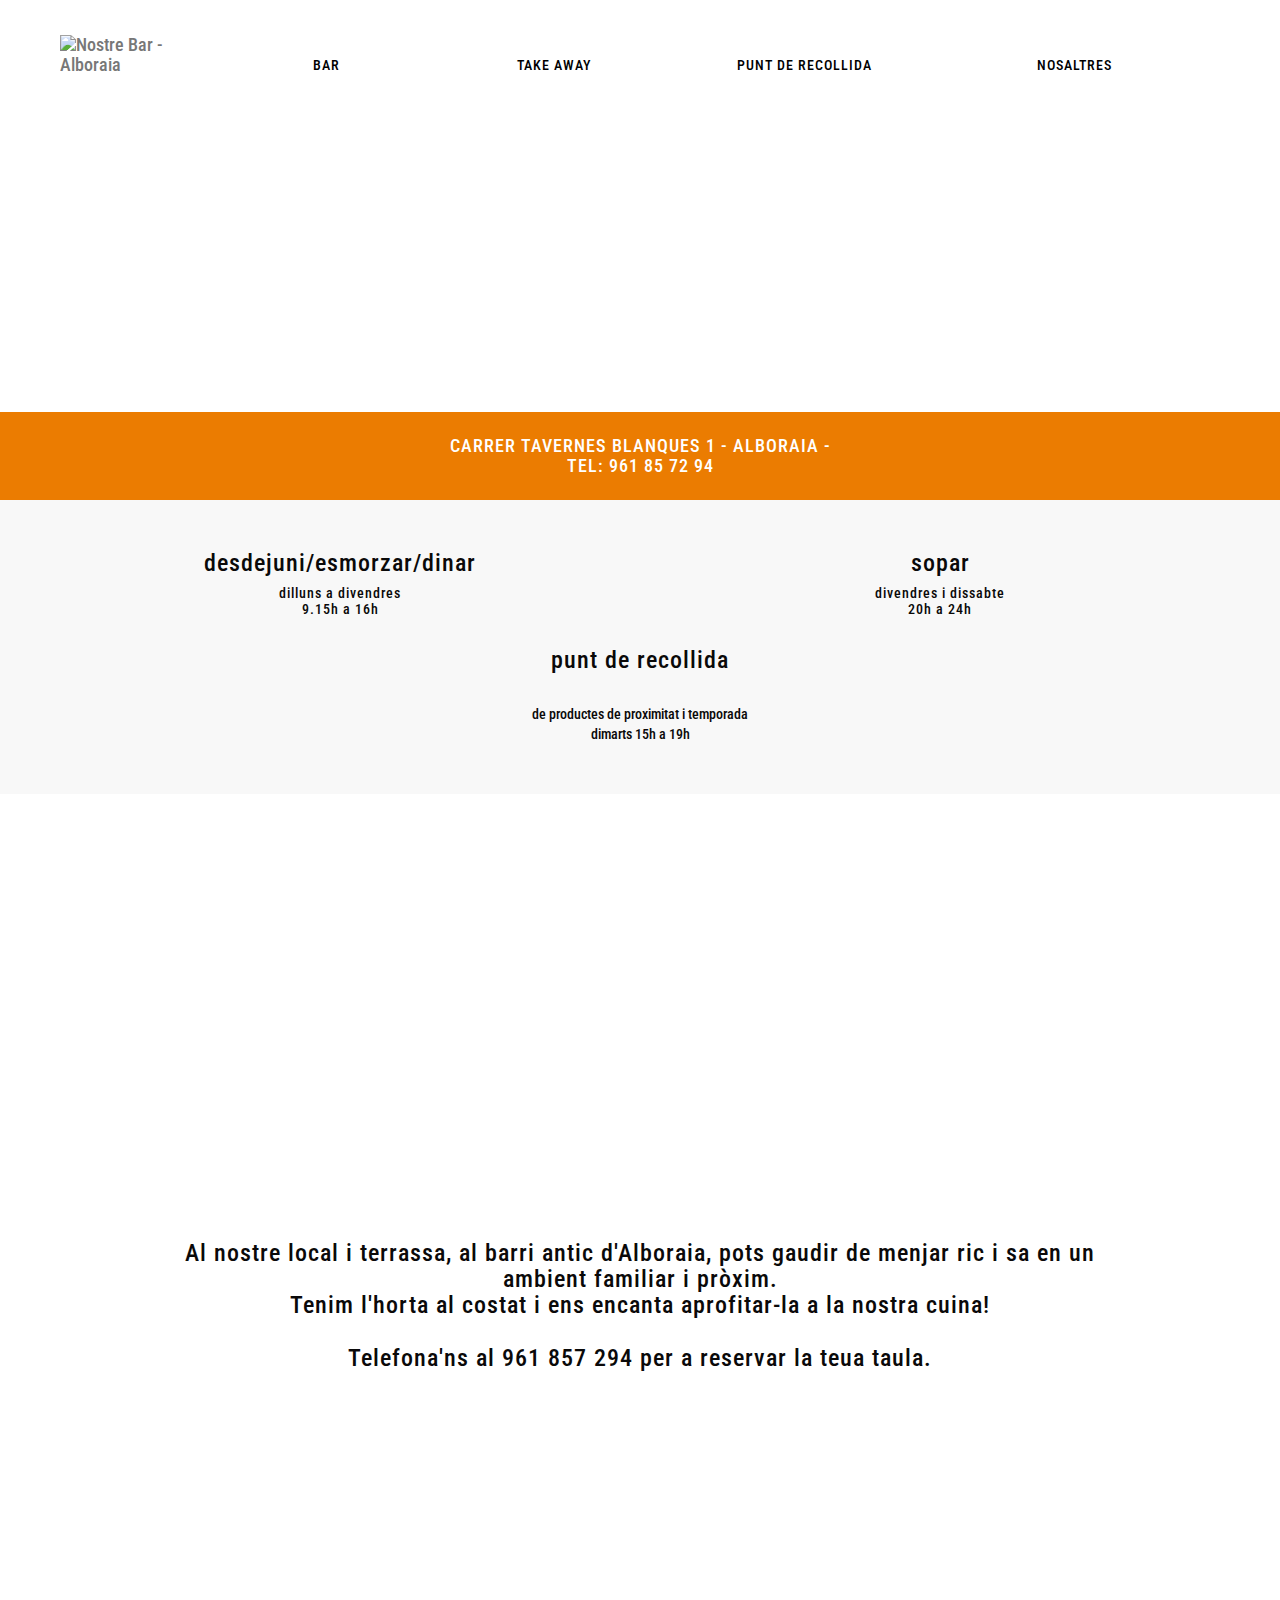
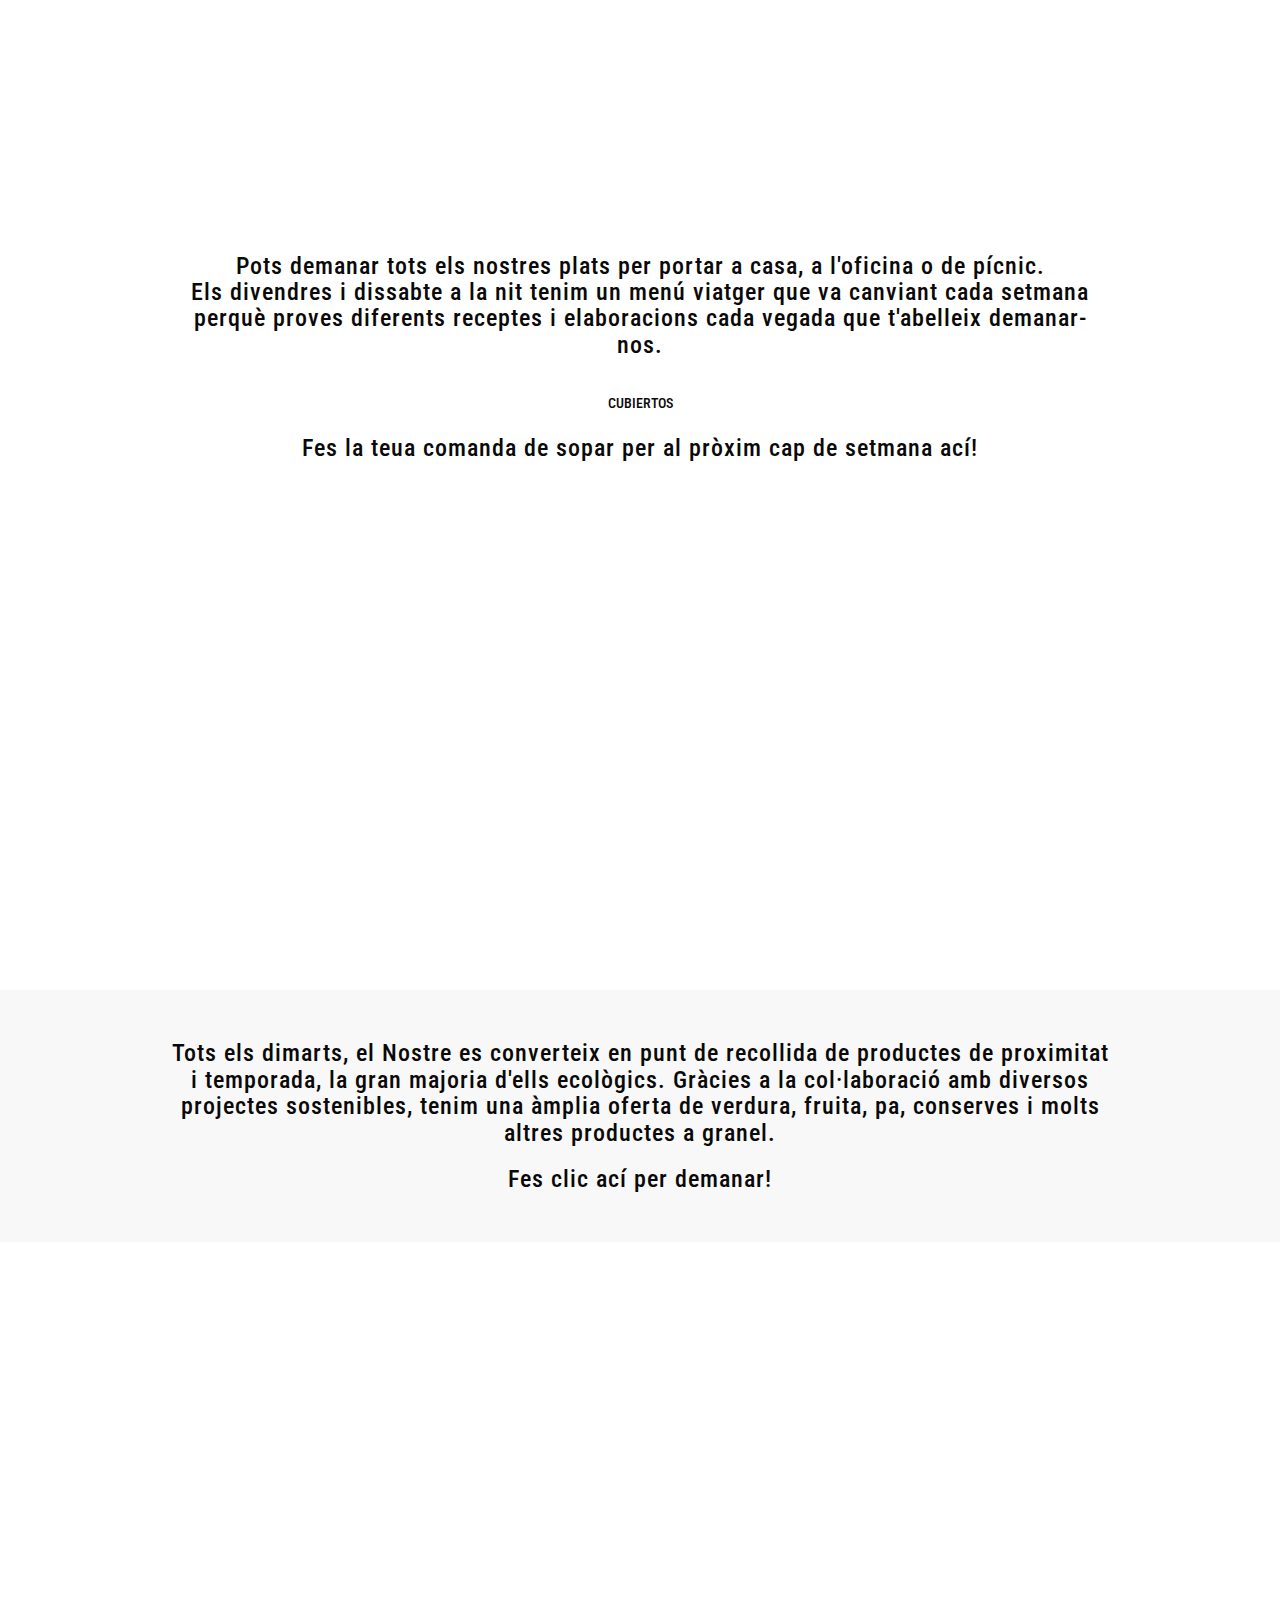
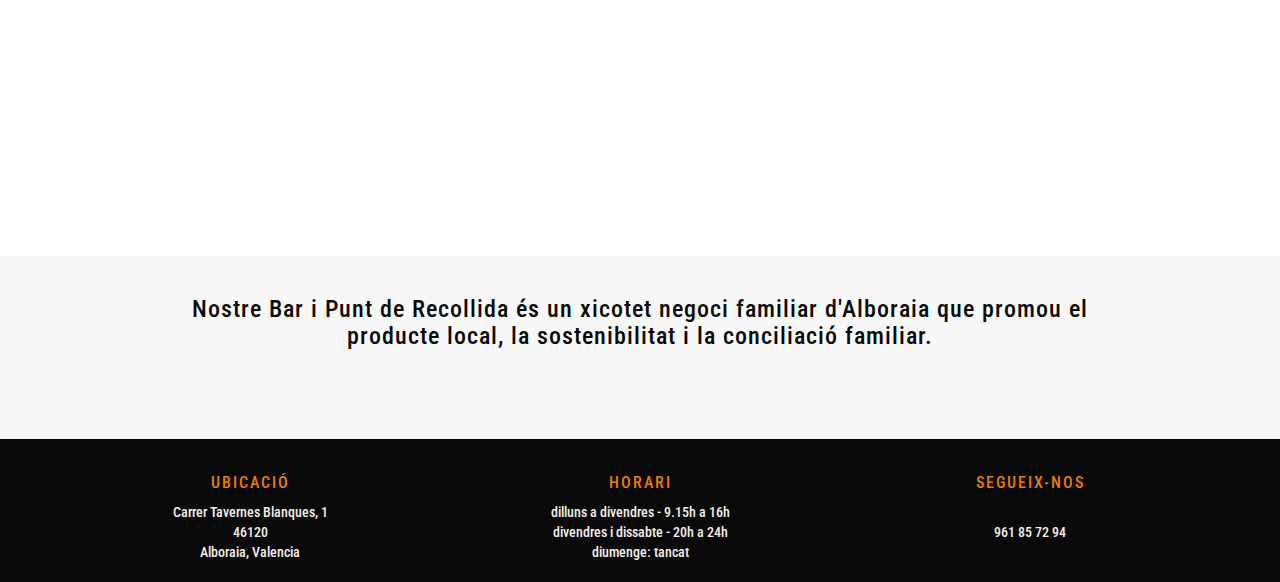
==== index.html @ 295bc23a "detail the bottom" ====
<!DOCTYPE html>
<html lang="en">
<head>
<meta charset="utf-8">
<meta name="viewport" content="width=device-width, initial-scale=1, shrink-to-fit=no">
<meta http-equiv="x-ua-compatible" content="ie=edge">
<title>Nostre Bar Alboraia</title>
<!-- Bootstrap CSS -->
<link rel="stylesheet" href="css/bootstrap.css">
<!-- La Capelette CSS -->
<link rel="stylesheet" href="assets/lacapelette/css/lacapelette-styles.css">
<link rel="stylesheet" href="assets/lacapelette/css/specials-styles.css">
<link rel="stylesheet" href="assets/lacapelette/js/plugins/magnific-popup/magnific-popup.css">
<link rel="stylesheet" href="assets/lacapelette/js/plugins/custom-google-map/ggl-map.css">
<!-- Fonts CSS -->
<link href="https://fonts.googleapis.com/css?family=Roboto+Condensed:300,400,700" rel="stylesheet">
<script src="https://use.fontawesome.com/6a550e128a.js"></script>
</head>
<body id="page-top" data-spy="scroll" data-target=".navbar-fixed-top">
<!-- Fixed navbar -->
<nav id="main-nav" class="navbar navbar-default navbar-fixed-top" data-spy="affix" data-offset-top="100">
  <div class="container">
    <div class="navbar-header page-scroll">
      <button type="button" class="navbar-toggle collapsed" data-toggle="collapse" data-target="#navbar" aria-expanded="false" aria-controls="navbar"> 
        <span class="sr-only">Toggle navigation</span> <span class="icon-bar"></span> <span class="icon-bar"></span> <span class="icon-bar"></span> </button>
      <a class="navbar-brand page-scroll" href="#home"><img src="http://www.nostre.bar/assets/images/logo_barra_menu_izq.png" width="150" height="50" class="img-responsive" alt="Nostre Bar - Alboraia"/></a> 
    </div>
    
    <div id="navbar" class="navbar-collapse collapse">
      <ul class="nav nav-justified">
        <li class="hidden"><a class="page-scroll" href="#page-top"></a></li>
        <li><a class="page-scroll" href="#bar">BAR</a></li>
        <li><a class="page-scroll" href="#take_away">TAKE AWAY</a></li>
        <li><a class="page-scroll" href="#punt_recollida">PUNT DE RECOLLIDA</a></li>
        <li><a class="page-scroll" href="#nosotros">NOSALTRES</a></li>
      </ul>
    </div>
    <!--/.nav-collapse --> 
  </div>
</nav>
<!-- /.Fixed navbar --> 
 
<!-- take_away CTA -->
<section id="home">
  
  <!-- /.container --> 
</section>
<!-- /.take_away CTA --> 


  
<!-- Location Section -->
<section id="location">
  <div class="address">
    <h4 href="tel:961 85 72 94">Carrer Tavernes Blanques 1 - Alboraia -<br> TEL: 961 85 72 94


    </h4>
  </div>
</section>
<!-- /.Location Section --> 
 <!-- Reservations Section -->
<section id="reservations">
  <div class="container"> 
    <!-- Title Area -->
    <div class="row">
  
      <div class="row mrgn-10-top">
        <div class="col-sm-6">
          <div class="menu-list">
            <h3>desdejuni/esmorzar/dinar</h3>
            <!-- Starter Menu Item 01 -->
            <div class="menu-list-item">
              <h5> dilluns a divendres<br/> 9.15h a 16h 
              </h5>
             </div>
            <!-- /.Starter Menu Item 01 -->     
          </div>
        </div>
        <div class="col-sm-6">
          <div class="menu-list">
            <h3>sopar</h3>
            
            <!-- Starter Menu Item 01 -->
            <div class="menu-list-item">
              <h5> divendres i dissabte <br/>
                 20h a 24h</h5>
            </div>
            <!-- /.Starter Menu Item 01 --> 
          </div>
        </div>
        <div class="col-md-10 col-md-offset-1"> 
                 
          <h3>punt de recollida</h3><br/>
            de productes de proximitat i temporada<br/>
            dimarts 15h a 19h</p>
           <br>
           
</div>
      </div>
    </div>
 
  </div>
  <!-- /.container --> 
</section>
<!-- /.Reservations Section --> 

 
<!-- Bakery CTA -->
<section id="bar">
  <div class="container">
    <div class="row">
      <div class="col-lg-12">
 
        <h2>BAR</h2>
 
      </div>
    </div>
  </div>
  <!-- /.container --> 
</section>
<!-- /.Bakery CTA --> 

 
 
<!-- Section Menu -->
<section id="menu">
  <div class="container"> 
    <!-- Title Area -->
    <div class="row">
 
      <div class="row mrgn-10-top col-md-10 col-md-offset-1 text-center"> 
        <h3>Al nostre local i terrassa, al barri antic d&#39;Alboraia, pots gaudir de menjar ric i sa
          en un ambient familiar i pròxim.<br> Tenim l&#39;horta al costat i ens encanta aprofitar-la
          a la nostra cuina!
          <br><br>
          Telefona&#39;ns al  <a href="tel:961 857 294">961 857 294</a> per a reservar la teua taula.</h3>

      
      </div>
    </div>
    <!-- /.row --> 
    <!-- /.Title Area -->
    
 
    <!-- /.row --> 
    
     
    
  </div>
  <!-- /.container --> 
</section>
<!-- /.Section Menu --> 


<!-- take_away CTA -->
<section id="take_away">
  <div class="container">
    <div class="row">
      <div class="col-lg-12">
 
        <h2>TAKE AWAY</h2>
 
      </div>
    </div>
  </div>
  <!-- /.container --> 
</section>
<!-- /.take_away CTA --> 


 

<!-- Section Menu -->
<section id="menu">
  <div class="container"> 
 

    <div class="row">
 
      <div class="row mrgn-10-top col-md-10 col-md-offset-1 text-center"> 
        <h3>Pots demanar tots els nostres plats per portar a casa, a l&#39;oficina o de pícnic.  <br>Els
          divendres i dissabte a la nit tenim un menú viatger que va canviant cada setmana
          perquè proves diferents receptes i elaboracions cada vegada que t&#39;abelleix demanar-
          nos.</h3>
          <br>
          CUBIERTOS
          <h3>Fes la teua comanda de sopar per al pròxim cap de setmana ací!</h3>
      
      </div>
    </div>
  </div>
  <!-- /.container --> 
</section>
<!-- /.Section Menu --> 

 
<!-- punt_recollida CTA -->
<section id="punt_recollida">
  <div class="container">
    <div class="row">
      <div class="col-lg-12">
 
        <h2>PUNT DE RECOLLIDA</h2>
 
      </div>
    </div>
  </div>
  <!-- /.container --> 
</section>
<!-- /.punt_recollida CTA --> 




 


<!-- Reservations Section -->
<section id="reservations">
  <div class="container"> 
    <!-- Title Area -->
    <div class="row">
      <div class="row mrgn-10-top col-md-10 col-md-offset-1 text-center"> 
        <h3>Tots els dimarts, el Nostre es converteix en punt de recollida de
                  productes de proximitat i temporada, la gran majoria d&#39;ells ecològics.
                  Gràcies a la col·laboració amb diversos projectes sostenibles, tenim
                  una àmplia oferta de verdura, fruita, pa, conserves i molts altres
                  productes a granel. </h4>
                <h3 href="https://forms.gle/da7JMVKqDD25o14G9" class=recipe-name">Fes clic ací per demanar!</h3>
                  <br>
      </div>
    </div>
 
  </div>
  <!-- /.container --> 
</section>
<!-- /.Reservations Section --> 

<!-- punt_recollida CTA -->
<section id="nosotros">
  <div class="container">
    <div class="row">
      <div class="col-lg-12">
 
        <h2>NOSALTRES</h2>
 
      </div>
    </div>
  </div>
  <!-- /.container --> 
</section>
<!-- /.punt_recollida CTA --> 

<!-- Reservations Section -->
<section id="reservations">
  <div class="container"> 
    <!-- Title Area -->
    <div class="row">
      <div class="col-md-10 col-md-offset-1"> 
                  <h3  >Nostre Bar i Punt de Recollida és un xicotet negoci familiar d&#39;Alboraia que promou el
                    producte local, la sostenibilitat i la conciliació familiar. </h3>
                    <br>
                    <br>
                    <br>
                  </div>
    </div>
 
  </div>
  <!-- /.container --> 
</section>
<!-- /.Reservations Section --> 

 

<!-- Reservations Info Section -->
<section id="reservation-info">
  <div class="container">
    <div class="row">
      <div class="col-sm-4">
        <h3>UBICACIÓ</h3>
        <p class="lead-sm">Carrer Tavernes Blanques, 1 <br/>
          46120<br/>
          Alboraia, Valencia</p>
      </div>
      <div class="col-sm-4 hidden-xs">
        <h3>horari</h3>
        <p class="lead-sm">dilluns a divendres - 9.15h a 16h <br/>
          divendres i dissabte - 20h a 24h<br/>
          diumenge: tancat</p>
      </div>
      <div class="col-sm-4 hidden-xs">
        <h3>segueix-nos </h3>
        <p class="lead-sm"><i class="fa fa-facebook-square" aria-hidden="true"  onclick="location.href='https://www.facebook.com/profile.php?id=100034328934194';" ></i>  <i class="fa fa-instagram"  aria-hidden="false" onclick="location.href='https://www.instagram.com/nostre_bar/';"></i><br/>
           961 85 72 94<br/>
           </p>
      </div>
    </div>
    <!-- /.row --> 
  </div>
  <!-- /.container --> 
</section>
<!-- /.Reservations Info Section --> 

<!-- Top-link-block --> 
<span id="top-link-block" class="hidden"> <a href="#top" class="well well-sm"> <i class="fa fa-angle-up"></i> </a> </span> 
<!-- /.Top-link-block --> 

<script src="https://code.jquery.com/jquery-3.1.0.min.js" integrity="sha256-cCueBR6CsyA4/9szpPfrX3s49M9vUU5BgtiJj06wt/s=" crossorigin="anonymous"></script> 
<script src="js/bootstrap.min.js"></script> 
<script src="assets/lacapelette/js/plugins/jquery.easing.min.js"></script> 
<script src="assets/lacapelette/js/plugins/isotope/isotope.pkgd.min.js"></script> 
<script src="assets/lacapelette/js/plugins/magnific-popup/jquery.magnific-popup.min.js"></script> 
<script src="https://maps.googleapis.com/maps/api/js"></script> 
<script src="assets/lacapelette/js/plugins/custom-google-map/ggl-map.js"></script> 
<script src="assets/lacapelette/js/lacapelette-v2.js"></script> 
<!-- Contact Form JavaScript --> 
<script src="contact/contact_me.js"></script> 
<script src="contact/jqBootstrapValidation.js"></script> 
<!-- Newsletter Form JavaScript --> 
<script src="newsletter/newsletter.js"></script>
</body>
</html>
---- assets/lacapelette/css/lacapelette-styles.css ----
/*-----------------------------------------------------------------------------------

    Template Name: La Capelette - Restaurant Template
    Template URI: http://lacapelette.designershare.net/
    Description: HTML5 Bootstrap Template
    Author: Petia Koleva
    Author URI:  http://designify.me
    Version: 2.0

-----------------------------------------------------------------------------------

CSS INDEX
===================

1. Global Styles /including some overwrites/
	1.1. Colours
2. Navigation
3. Global Header Styles
	3.1. Fullwidth Header
	3.2. Medium Header
	3.3. Header Images
4. Global Styles for Sections
5. About the Restaurant /Home Page/
6. Specials /Home Page/
7. Bakery CTA /Home Page/
8. Restaurant Menu /Home Page/ 
9. Wine Selection /Home Page/
10. Recipes /Home Page/
11. Good Food CTA /Home Page/
12. Events /Home Page/
13. Food Blog /Home Page/
14. Newsletter
15. Reservations
16. Menu Page
	16.1. Starters
	16.2. Salads
	16.3. Main Courses
	16.4 Desserts
17. All Recipes Page	
18. Single Recipe Page
19. Blog Page
20. Events Page
21. Wines Page /Wine Sections/
22. Miscellaneous
	22.1. Labels
	22.2  Buttons
	22.3. Paddings
	22.4. Margins
	22.5. Back To Top Link
-----------------------------------------------------------------------------------*/

/* ---------------------------
1. Global Styles /including some overwrites/
-----------------------------*/
html, body {
	height: 100%;
}
body {
	font-family: 'Roboto Condensed', sans-serif;
	font-weight: 500;
	color: #0a0909;
}
h1, h2, h3, h4, h5, h6, .h1, .h2, .h3, .h4, .h5, .h6 {
	font-family: 'Roboto Condensed', sans-serif;
	font-weight: 500;
	letter-spacing: 1px;
}
.lead {
	font-size: 18px;
}
.lead-md {
	font-size: 16px;
}
.lead-sm {
	font-size: 14px;
}
a {
	color: #0a0909;
	text-decoration: none;
}
a:hover, a:focus {
	color: #0a0909;
	text-decoration: underline;
}
a:focus {
	outline: none;
	outline-offset: -2px;
}
body {
	width: 100%;
	height: 100%
}
html {
	width: 100%;
	height: 100%
}
hr {
	border: 0;
	border-top: 1px solid #eee
}
.brd-left {border-left:1px dotted #444;}
.brd-right {border-right:1px dotted #444;}
@media(max-width:767px) {
.brd-left {border-left:0px dotted #444;}
.brd-right {border-right:0px dotted #444;}}


@media(min-width:767px) {
.navbar {
	padding: 30px 0;
	-webkit-transition: background .5s ease-in-out, padding .5s ease-in-out;
	-moz-transition: background .5s ease-in-out, padding .5s ease-in-out;
	transition: background .5s ease-in-out, padding .5s ease-in-out
}
}

/* ---------------------------
1.1. Colours
-----------------------------*/
.white {
	color: #FFF;
}
.lightbg {
	background: rgba(237,232,225,1);
}

/* ---------------------------
2. Navigation
-----------------------------*/
@media (min-width: 768px) {
#main-nav.navbar-default {
	background: 0 0;
	background: rgb(255, 255, 255);

	-webkit-transition: background .5s ease-in-out, padding .5s ease-in-out;
	-moz-transition: background .5s ease-in-out, padding .5s ease-in-out;
	transition: background .5s ease-in-out, padding .5s ease-in-out;
	border-color: transparent
}
#main-nav.navbar-default.top-nav-collapse {
	padding: 0;
	border-color: transparent;
	background: rgb(255, 255, 255);
}
}
#main-nav.navbar-default .nav li.active a {
	color: #EB7C01;
}
#main-nav .navbar-brand {
	padding: 5px 5px;
}
#main-nav .nav {
	font-family: 'Roboto Condensed', sans-serif;
	font-weight: 500;
}
#main-nav .nav > li > a {
	padding: 25px 5px;
	text-transform: uppercase;
	color: rgb(0, 0, 0);
	letter-spacing: 1px;
}
#main-nav .nav > li > a.active {
	color: #EB7C01;
}
#main-nav .nav > li > a:hover, #main-nav .nav > li > a:focus, #main-nav .nav > li > a:active {
	background: transparent;
	color: #EB7C01;
}

@media (max-width: 767px) {
#main-nav.navbar-default {
	background: #ffffff;
	border-color: transparent;
}
 
#main-nav .navbar-brand > img {
	width: 110px;
	height: 50px;
    float: left;
    margin-top: -8px;
    margin-right: 32px;
    margin-bottom: 8px;
   
 }

#main-nav .navbar-brand {
	padding: 7px 5px;
}
#main-nav.navbar-default .navbar-toggle .icon-bar {
	background-color: rgb(0, 0, 0);
}
#main-nav .nav > li > a {
	padding: 5px;
	margin-top: 10px
}
#main-nav.navbar-default .navbar-collapse, #main-nav.navbar-default .navbar-form {
	border-color: transparent
}
}

/* ---------------------------
3. Global Header Styles
-----------------------------*/
header {
	background-position: center center;
	background-repeat: no-repeat;
	-webkit-background-size: cover;
	-moz-background-size: cover;
	background-size: cover;
	-o-background-size: cover;
}
header .header-text {
	padding-top: 100px;
	padding-bottom: 150px
}

@media (min-width: 992px) {
header .header-text {
	padding-top: 250px;
	padding-bottom: 200px;
}
}

@media (min-width:768px) and (max-width:991px) {
header {
	margin: 0
}
header .header-text {
	padding-top: 200px;
	padding-bottom: 200px;
}
}

@media(max-width:767px) {
header {
	margin: 0
}
}

/* ---------------------------
3.1.Fullwidth Header
-----------------------------*/
header#fullwidth {
	background-position: center center;
	background-repeat: no-repeat;
	-webkit-background-size: cover;
	-moz-background-size: cover;
	background-size: cover;
	-o-background-size: cover;
}
header#fullwidth .header-text {
	padding-top: 300px;
	padding-bottom: 50px;
}
header#fullwidth .form-inline .form-control {
	height: 46px;
}

@media (min-width: 992px) {
header#fullwidth .header-text {
	padding-top: 300px;
	padding-bottom: 200px;
}
}

/* ----------- Non-Retina Screens ----------- */
@media screen
and (min-device-width: 1200px)
and (max-device-width: 1600px)
and (-webkit-min-device-pixel-ratio: 1) {
	header#fullwidth .header-text {
		padding-top: 200px;
		padding-bottom: 200px;
	}
}

/* ----------- Retina Screens ----------- */
@media screen
and (min-device-width: 1200px)
and (max-device-width: 1600px)
and (-webkit-min-device-pixel-ratio: 2)
and (min-resolution: 192dpi) {
	header#fullwidth .header-text {
		padding-top: 200px;
		padding-bottom: 200px;
	}
}

header#fullwidth {
	min-height: 100%; /* min. height for modern browser */
	height: auto !important; /* important rule for modern Browser */
	height: 100%; /* min. height for IE */
	overflow: hidden !important; /* FF scroll-bar */
}

@media(max-width:767px) {
header#fullwidth {
	height: auto
}
header#fullwidth .header-text {
	padding-top: 200px;
	padding-bottom: 50px;
}
}

@media(max-width:640px) {
header#fullwidth {
	height: auto
}
header#fullwidth .header-text {
	padding-top: 110px;
	padding-bottom: 50px;
}
}

/* iPad styles */
@media only screen and (min-device-width : 768px) and (max-device-width : 1024px) and (orientation : landscape) {
header#fullwidth .header-text {
	padding-top: 200px;
	padding-bottom: 200px;
}
}
.info {
	background: #0a0909;
	position: absolute;
	bottom: 0;
	left: 0;
	right: 0;
	padding: 15px 0 10px;
	color: #FFFFFF;
	text-align: center;
}
.info h3 {
	text-transform: uppercase;
	letter-spacing: 2px;
	font-size: 16px;
	color: #EB7C01
}

/* ---------------------------
3.2. Medium Header
-----------------------------*/
header#medium {
	background-position: center center;
	background-repeat: no-repeat;
	-webkit-background-size: cover;
	-moz-background-size: cover;
	background-size: cover;
	-o-background-size: cover
}
header#medium .header-text {
	padding-top: 100px;
	padding-bottom: 100px
}

@media(min-width:768px) {
header#medium .header-text {
	padding-top: 210px;
	padding-bottom: 210px;
}
}
/* ---------------------------
3.3. Header Images
-----------------------------*/
.lacapelette-intro {
	background-image: url(http://www.nostre.bar/assets/images/1_HOME.jpg);
}
.lacapelette-blog {
	background-image: url(http://www.nostre.bar/assets/images/2_BAR.jpg);
}
.lacapelette-events {
	background-image: url(http://www.nostre.bar/assets/images/3_TAKE_AWAY.jpg);
}
.lacapelette-menu {
	background-image: url(http://www.nostre.bar/assets/images/4_PUNT_RECOLLIDA.jpg);
}
.lacapelette-recipe {
	background-image: url(http://www.nostre.bar/assets/images/5_NOSALTRES.jpg);
}
.lacapelette-wine {
	background-image: url(http://www.nostre.bar/assets/images/NostreBarBACK-small-vertical.png);
}

/* ---------------------------
4. Global Styles for Sections
-----------------------------*/
section {
	padding: 20px 0;
}
section h2 {
	text-transform: uppercase;
	margin-bottom: 30px;
	color: white;
	font-size: 40px;


}
section p {
	font-size: 18px;
}

@media (max-width: 767px) {
section {
	padding: 0px 0;
}
}

/* ---------------------------
5. About the Restaurant /Home Page/
-----------------------------*/
section#about {padding:0}
section#about {
	text-align: center;
	background: url(http://www.nostre.bar/assets/images/1_HOME.jpg);
	background-position: center bottom;
	background-repeat: no-repeat;
	-webkit-background-size: cover;
	-moz-background-size: cover;
	background-size: cover;
	-o-background-size: cover;
}
section#about .about-item {
	background: rgba(237,232,225,0.95);
}
section#about .about-inner-box {
	padding: 100px 50px;
}

@media (max-width: 767px) {
section#about .about-inner-box {
	padding: 50px 20px;
}
}

/* ---------------------------
6. Specials /Home Page/
-----------------------------*/
section#specials {
	background: #f8f8f8
}

/* ---------------------------
7.0 home CTA /Home Page/
-----------------------------*/
section#home {
	text-align: center;
	padding: 250px 0
}
section#home {
	background: url(http://www.nostre.bar/assets/images/1_HOME.jpg);
	background-position: center center;
	background-repeat: no-repeat;
	-webkit-background-size: cover;
	-moz-background-size: cover;
	background-size: cover;
	-o-background-size: cover;
}

/* ---------------------------
7.0 BAR CTA /Home Page/
-----------------------------*/
section#bar {
	text-align: center;
	padding: 150px 0
}
section#bar {
	background: url(http://www.nostre.bar/assets/images/2_BAR.jpg);
	background-position: center;
	background-repeat: no-repeat;
	-webkit-background-size: cover;
	-moz-background-size: cover;
	background-size: cover;
	-o-background-size: cover;
}
 
/* ---------------------------
7.0 TAKE AWAY CTA /Home Page/
-----------------------------*/
section#take_away {
	text-align: center;
	padding: 150px 0
}
section#take_away {
	background-image: url(http://www.nostre.bar/assets/images/3_TAKE_AWAY.jpg);
	background-position: center;
	background-repeat: no-repeat;
	-webkit-background-size: cover;
	-moz-background-size: cover;
	background-size: cover;
	-o-background-size: cover;
}


/* ---------------------------
7.0 4_PUNT_RECOLLIDA.jpg CTA /Home Page/
-----------------------------*/
section#punt_recollida {
	text-align: center;
	padding: 200px 0
}
section#punt_recollida {
	background-image: url(http://www.nostre.bar/assets/images/4_PUNT_RECOLLIDA.jpg);
	background-position: center center;
	background-repeat: no-repeat;
	-webkit-background-size: cover;
	-moz-background-size: cover;
	background-size: cover;
	-o-background-size: cover;
}



/* ---------------------------
7.0 /5_NOSALTRES.jpg.jpg CTA /Home Page/
-----------------------------*/
section#nosotros {
	text-align: center;
	padding: 260px 0
}
section#nosotros {
	background-image: url(http://www.nostre.bar/assets/images/5_NOSALTRES.jpg);
	background-position: center top;
	background-repeat: no-repeat;
	-webkit-background-size: cover;
	-moz-background-size: cover;
	background-size: cover;
	-o-background-size: cover;
}
/* ---------------------------
7.5 takeaway CTA /Home Page/
-----------------------------*/
section#horario_info {
	text-align: center;
	padding: 150px 0
}
 
section#horario_info h2 {
	font-size: 60px;
	color: #0a0909
}
section#horario_info a {
	font-size: 32px;
	color: #FFFFFF;
  text-shadow: 1px 1px #FFFFFF;


}
section#horario_info p {
	font-size: 52px;
	color: #0a0909;
}

@media (max-width: 767px) {
section#horario_info {
	padding: 50px 0
}
section#horario_info h2 {
	font-size: 24px;
}
section#horario_info p {
	font-size: 21px;
}
}


/* ---------------------------
7.8 takeaway CTA /Home Page/
-----------------------------*/
section#takeaway_weekend-cta {
	text-align: center;
	padding: 150px 0
}
section#takeaway_weekend-cta {
	background: url(https://lh5.googleusercontent.com/p/AF1QipOJkldpeKeYASBXeSmtsmZ87W2frv0jSI1fDbq-=s650-k-no);
	background-position: center bottom;
	background-repeat: no-repeat;
	-webkit-background-size: cover;
	-moz-background-size: cover;
	background-size: cover;
	-o-background-size: cover;
}
section#takeaway_weekend-cta h2 {
	font-size: 60px;
	color: #0a0909
}
section#takeaway_weekend-cta a {
	font-size: 32px;
	color: #FFFFFF;
  text-shadow: 1px 1px #FFFFFF;


}
section#takeaway_weekend-cta p {
	font-size: 52px;
	color: #FFFFFF
}

@media (max-width: 767px) {
section#takeaway_weekend-cta {
	padding: 50px 0
}
section#takeaway_weekend-cta h2 {
	font-size: 24px;
}
section#takeaway_weekend-cta p {
	font-size: 21px;
}
}

/* ---------------------------
8. Restaurant Menu /Home Page/ 
-----------------------------*/
section#menu {
	background: url(https://scontent-mad1-1.xx.fbcdn.net/v/t1.0-9/37869726_2199549890074890_6719304209482645504_o.jpg?_nc_cat=101&ccb=3&_nc_sid=6e5ad9&_nc_ohc=aA2AgMTkyRgAX96W7gl&_nc_ht=scontent-mad1-1.xx&oh=e50571344e2561550336483e75558e7c&oe=6059108F);
	background-position: center bottom;
	background-repeat: no-repeat;
	-webkit-background-size: cover;
	-moz-background-size: cover;
	background-size: cover;
	-o-background-size: cover;
}
section#menu h3 {
 	text-align: center;
	padding-bottom: 5px;
	padding-top: 2px;
	padding-left: 5px;
	padding-right: 5px;
 }
section#menu .menu-list {
	margin: 10px
}
section#menu .menu-list-item {
	display: block;
	clear: both;
	text-align: left
}
section#menu .menu-list-item h5 {
	font-size: 12px;
	line-height: 24px;
	vertical-align: bottom;
	font-weight: 500;
	float: left;
	max-width: 80%;
	padding-right: 5px;
	margin-bottom: 5px;
	text-transform: uppercase
}
section#menu .menu-list-item p.price {
	color: #EB7C01;
	font-size: 18px;
	line-height: 30px;
	font-weight: 500;
	display: inline-block;
	vertical-align: bottom;
	float: right;
	padding-top: 8px;
	padding-left: 5px;
	margin-bottom: 10px
}
section#menu .dashed-line {
	border-bottom: 1px dashed #0a0909;
	height: 30px;
	overflow: hidden;
	display: block
}

/* ---------------------------
9. Wine Selection /Home Page/
-----------------------------*/
section#wines {padding:0}
section#wines {
	color: #FFF
}
section#wines h2 {
	color: #EB7C01
}
section#wines {
	text-align: center;
	background: url(https://scontent-mad1-1.xx.fbcdn.net/v/t1.0-9/37869726_2199549890074890_6719304209482645504_o.jpg?_nc_cat=101&ccb=3&_nc_sid=6e5ad9&_nc_ohc=aA2AgMTkyRgAX96W7gl&_nc_ht=scontent-mad1-1.xx&oh=e50571344e2561550336483e75558e7c&oe=6059108F);
	background-position: center bottom;
	background-repeat: no-repeat;
	-webkit-background-size: cover;
	-moz-background-size: cover;
	background-size: cover;
	-o-background-size: cover;
}
section#wines .wine-item {
	background: rgba(10,9,9,1);
}
section#wines .wine-inner-box {
	padding: 100px 50px;
}

@media (max-width: 767px) {
section#wines .wine-inner-box {
	padding: 50px 20px;
}
}

/* ---------------------------
10. Recipes /Home Page/
-----------------------------*/
section#recipes {
	background: url(https://scontent-mad1-1.xx.fbcdn.net/v/t1.0-9/37869726_2199549890074890_6719304209482645504_o.jpg?_nc_cat=101&ccb=3&_nc_sid=6e5ad9&_nc_ohc=aA2AgMTkyRgAX96W7gl&_nc_ht=scontent-mad1-1.xx&oh=e50571344e2561550336483e75558e7c&oe=6059108F);
	background-position: center bottom;
	background-repeat: no-repeat;
	-webkit-background-size: cover;
	-moz-background-size: cover;
	background-size: cover;
	-o-background-size: cover;
	text-align: center;
}
section#recipes .recipe-item {
	margin: 15px 0;
}
section#recipes .recipe-item figure {
	margin: 0 0 25px;
}
section#recipes .recipe-item img {
	-webkit-filter: sepia(0.2);
	-moz-filter: sepia(0.2);
	-o-filter: sepia(0.2);
	-ms-filter: sepia(0.2);
	filter: sepia(0.2)
}
section#recipes h3.recipe-name {
	font-size: 18px;
	margin-top: 20px;
	font-weight: 700
}
/* ========== Recipe Items ========== */
figure.recipe {
	color: #fff;
	position: relative;
	float: left;
	overflow: hidden;
	width: 100%;
	background: #1d1d22;
	text-align: center;
	margin-bottom: 20px
}
figure.recipe * {
	-webkit-box-sizing: padding-box;
	box-sizing: padding-box;
	-webkit-transition: all .3s ease-out;
	transition: all .3s ease-out
}
figure.recipe img {
	opacity: 1;
	width: 100%
}
figure.recipe figcaption {
	top: 50%;
	left: 40px;
	right: 40px;
	position: absolute;
	-webkit-transform: translateY(-50%);
	transform: translateY(-50%)
}

@media (max-width:767px) {
figure.recipe figcaption {
	top: 50%;
	left: 20px;
	right: 20px;
	position: absolute;
	-webkit-transform: translateY(-50%);
	transform: translateY(-50%)
}
figure.recipe figcaption p.recipe-description {
	font-size: 16px
}
}
figure.recipe figcaption p.accent, figure.recipe figcaption p.span {
	position: relative;
	font-size: 16px;
	font-weight: 400;
	text-transform: uppercase;
	margin: 0;
	-webkit-transform: translateY(75%);
	transform: translateY(75%)
}
figure.recipe figcaption p.recipe-description {
	font-size: 18px
}
figure.recipe figcaption p {
	font-size: 1em;
	font-weight: 500;
	opacity: 0;
	margin: 0
}
figure.recipe:before, figure.recipe:after {
	position: absolute;
	top: 10px;
	right: 10px;
	bottom: 10px;
	left: 10px;
	content: '';
	opacity: 0;
	-webkit-transition: opacity 0.6s, -webkit-transform .6s;
	transition: opacity 0.6s, -webkit-transform 0.6s, -moz-transform 0.6s, -o-transform 0.6s, transform .6s
}
figure.recipe:before {
	border-top: 1px double #ede8e1;
	border-bottom: 1px double #ede8e1;
	-webkit-transform: scale(0, 1);
	transform: scale(0, 1)
}
figure.recipe:after {
	border-right: 1px double #ede8e1;
	border-left: 1px double #ede8e1;
	-webkit-transform: scale(1, 0);
	transform: scale(1, 0)
}
figure.recipe:hover img, figure.recipe:focus img, figure.recipe.hover img {
	opacity: .2;
	-webkit-filter: blur(5px);
	filter: blur(5px);
	-webkit-transform: scale(1.1);
	transform: scale(1.1)
}
figure.recipe:hover figcaption h2, figure.recipe:focus figcaption h2, figure.recipe.hover figcaption h2, figure.recipe:hover figcaption p, figure.recipe:focus figcaption p, figure.recipe.hover figcaption p {
	opacity: 1;
	border-color: rgba(255,255,255,0.5);
	-webkit-transition-delay: .2s;
	transition-delay: .2s;
	-webkit-transform: translateY(0);
	transform: translateY(0)
}
figure.recipe:hover figcaption p, figure.recipe.hover figcaption p {
	-webkit-transition-delay: .3s;
	transition-delay: .3s
}
figure.recipe:hover:before, figure.recipe.hover:before, figure.recipe:hover:after, figure.recipe.hover:after {
	opacity: .8;
	-webkit-transform: scale(1);
	transform: scale(1)
}

/* ---------------------------
11. Good Food CTA /Home Page/
-----------------------------*/
section#goodfood-cta {
	text-align: center;
	padding: 150px 0
}
section#goodfood-cta {
	background: url(https://scontent-mad1-1.xx.fbcdn.net/v/t1.0-9/37869726_2199549890074890_6719304209482645504_o.jpg?_nc_cat=101&ccb=3&_nc_sid=6e5ad9&_nc_ohc=aA2AgMTkyRgAX96W7gl&_nc_ht=scontent-mad1-1.xx&oh=e50571344e2561550336483e75558e7c&oe=6059108F);
	background-position: center bottom;
	background-repeat: no-repeat;
	-webkit-background-size: cover;
	-moz-background-size: cover;
	background-size: cover;
	-o-background-size: cover;
}
section#goodfood-cta h3 {
	font-size: 32px;
	color: #0a0909
}
section#goodfood-cta p {
	font-size: 52px;
	color: #0a0909
}

@media (max-width: 767px) {
section#goodfood-cta {
	padding: 50px 0
}
section#goodfood-cta p {
	font-size: 24px;
}
}

/* ---------------------------
12. Events /Home Page/
-----------------------------*/
section#events {
	text-align: center;
	background: #f8f8f8
}
section#events p {
	margin-top: 30px;
}

/* ---------------------------
13. Food Blog /Home Page/
-----------------------------*/
section#foodblog {
	background: #f2eee8
}
section#foodblog .food-blog-item {
	margin: 40px 0
}
section#foodblog .food-blog-item h2 {
	text-transform: uppercase;
	font-size: 21px;
	font-weight: 500;
	letter-spacing: 1px
}
section#foodblog .food-blog-item p {
	margin-top: 20px;
}

/* ---------------------------
14. Newsletter
-----------------------------*/
section#newsletter {
	padding: 50px 0;
	background: #0a0909;
	color: #FFF;
	text-align: center
}
section#newsletter p {
	font-size:12px;
	letter-spacing:1px;
	text-transform:uppercase;}

section#newsletter h3 {
	text-transform: uppercase;
	margin-bottom: 20px
}
section#newsletter .form-control {
	display: block;
	width: 100%;
	height: 36px;
	padding: 6px 12px;
	font-size: 14px;
	line-height: 1.42857143;
	color: #FFF;
	background-color: transparent;
	background-image: none;
	border: 2px solid #FFF;
	border-radius: 0;
	-webkit-box-shadow: none;
	box-shadow: none;
	-webkit-transition: border-color ease-in-out .15s, -webkit-box-shadow ease-in-out .15s;
	-o-transition: border-color ease-in-out .15s, box-shadow ease-in-out .15s;
	transition: border-color ease-in-out .15s, box-shadow ease-in-out .15s
}
section#newsletter .input-group-btn:last-child > .btn, .input-group-btn:last-child > .btn-group {
	z-index: 2;
	margin-left: -2px;
}

/* ---------------------------
15. Reservations
-----------------------------*/
section#reservations {
	text-align: center;
	background: #f8f8f8
}
section#reservations .form-control {
	display: block;
	width: 100%;
	height: 36px;
	padding: 6px 12px;
	font-size: 14px;
	line-height: 1.42857143;
	color: #555;
	background-color: transparent;
	background-image: none;
	border: 2px solid #0a0909;
	border-radius: 0;
	-webkit-box-shadow: none;
	box-shadow: none;
	-webkit-transition: border-color ease-in-out .15s, -webkit-box-shadow ease-in-out .15s;
	-o-transition: border-color ease-in-out .15s, box-shadow ease-in-out .15s;
	transition: border-color ease-in-out .15s, box-shadow ease-in-out .15s
}
section#reservations .form-control:focus {
	border-color: #757575;
	outline: 0; 
	-webkit-box-shadow: none;
	box-shadow: none
}
section#reservations .help-block  {
text-align: left;}
section#reservations .help-block ul  {
    font-size: 11px;
    list-style-type: none;
    font-weight: 500;
    text-transform: uppercase;
    letter-spacing: 1px;
	padding-left:0;
	color: #EB7C01;
	margin-bottom: -15px;
}


section#reservations form .alert-danger {
    color: #EB7C01;
    background-color: #0a0909;
    border-color: #0a0909;
	border-radius:0;
	font-size: 16px;
}

section#reservations .close {
  float: right;
  font-size: 36px;
  font-weight: normal;
  line-height: 1;
  color: #FFF;
  text-shadow:none;
  opacity: 1;
  filter: alpha(opacity=100);
  margin-top: -14px;
}
section#reservations .close:hover,
section#reservations .close:focus {
  color: #FFF;
  text-decoration: none;
  cursor: pointer;
  opacity: 1;
  filter: alpha(opacity=100);
}

section#reservations .alert-success {
  background-color: #EB7C01;
  border-color: #EB7C01;
  color: #0a0909;
}




section#reservations textarea.form-control {
	height: 158px
}
section#reservations .form-control::-moz-placeholder {
color:#0a0909;
opacity:1
}
section#reservations .form-control:-ms-input-placeholder {
color:#0a0909
}
section#reservations .form-control::-webkit-input-placeholder {
color:#0a0909
}
section#reservation-info {
	background: #0a0909;
	padding: 15px 0 10px;
	color: #f2eee8;
	text-align: center
}
section#reservation-info h3 {
	text-transform: uppercase;
	letter-spacing: 2px;
	font-size: 16px;
	color: #EB7C01
}

/* ---------------------------
16.1. Starters
-----------------------------*/
section#starters {
	background: #f8f8f8
}
section#starters .menu-box {
	margin-bottom: 20px;
	border-bottom: 1px solid #0a0909;
	padding-bottom: 20px
}
section#starters .menu-box:last-child {
	margin-bottom: 20px;
	border-bottom: 0px dashed #ccc;
	padding-bottom: 20px
}
section#starters .menu-box .menu-list-item {
	display: block;
	clear: both;
	text-align: left;
}
section#starters .menu-list-item h5 {
	font-size: 21px;
	line-height: 24px;
	vertical-align: bottom;
	font-weight: 500;
	float: left;
	max-width: 80%;
	padding-right: 5px;
	margin-bottom: 5px;
	text-transform: uppercase
}
section#starters .menu-box .menu-list-item p.price {
	color: #EB7C01;
	font-size: 18px;
	line-height: 30px;
	font-weight: 500;
	display: inline-block;
	vertical-align: bottom;
	float: right;
	padding-top: 8px;
	padding-left: 5px;
	margin-bottom: 10px
}
section#starters .menu-box .dashed-line {
	border-bottom: 1px dashed #0a0909;
	height: 30px;
	overflow: hidden;
	display: block
}
section#starters p.dish-description {
	clear: both;
	line-height: 28px
}

/* ---------------------------
16.2. Salads 
-----------------------------*/
section#salads {
	background: rgba(237,232,225,1)
}
section#salads .menu-box {
	margin-bottom: 20px;
	border-bottom: 1px solid #0a0909;
	padding-bottom: 20px
}
section#salads .menu-box:last-child {
	margin-bottom: 20px;
	border-bottom: 0px dashed #ccc;
	padding-bottom: 20px
}
section#salads .menu-box .menu-list-item {
	display: block;
	clear: both;
	text-align: left;
}
section#salads .menu-list-item h5 {
	font-size: 21px;
	line-height: 24px;
	vertical-align: bottom;
	font-weight: 500;
	float: left;
	max-width: 80%;
	padding-right: 5px;
	margin-bottom: 5px;
	text-transform: uppercase
}
section#salads .menu-box .menu-list-item p.price {
	color: #EB7C01;
	font-size: 18px;
	line-height: 30px;
	font-weight: 500;
	display: inline-block;
	vertical-align: bottom;
	float: right;
	padding-top: 8px;
	padding-left: 5px;
	margin-bottom: 10px
}
section#salads .menu-box .dashed-line {
	border-bottom: 1px dashed #0a0909;
	height: 30px;
	overflow: hidden;
	display: block
}
section#salads p.dish-description {
	clear: both;
	line-height: 28px
}

/* ---------------------------
16.3. Main Courses
-----------------------------*/
section#mains {
	background: #FFF
}
section#mains .menu-box {
	margin-bottom: 20px;
	border-bottom: 1px solid #0a0909;
	padding-bottom: 20px
}
section#mains .menu-box:last-child {
	margin-bottom: 20px;
	border-bottom: 0px dashed #ccc;
	padding-bottom: 20px
}
section#mains .menu-box .menu-list-item {
	display: block;
	clear: both;
	text-align: left;
}
section#mains .menu-list-item h5 {
	font-size: 21px;
	line-height: 24px;
	vertical-align: bottom;
	font-weight: 500;
	float: left;
	max-width: 80%;
	padding-right: 5px;
	margin-bottom: 5px;
	text-transform: uppercase
}
section#mains .menu-box .menu-list-item p.price {
	color: #EB7C01;
	font-size: 18px;
	line-height: 30px;
	font-weight: 500;
	display: inline-block;
	vertical-align: bottom;
	float: right;
	padding-top: 8px;
	padding-left: 5px;
	margin-bottom: 10px
}
section#mains .menu-box .dashed-line {
	border-bottom: 1px dashed #0a0909;
	height: 30px;
	overflow: hidden;
	display: block
}
section#mains p.dish-description {
	clear: both;
	line-height: 28px
}

/* ---------------------------
16.4. Desserts
-----------------------------*/
section#desserts {
	background: rgba(237,232,225,1)
}
section#desserts .menu-box {
	margin-bottom: 20px;
	border-bottom: 1px solid #0a0909;
	padding-bottom: 20px
}
section#desserts .menu-box:last-child {
	margin-bottom: 20px;
	border-bottom: 0px dashed #ccc;
	padding-bottom: 20px
}
section#desserts .menu-box .menu-list-item {
	display: block;
	clear: both;
	text-align: left;
}
section#desserts .menu-list-item h5 {
	font-size: 21px;
	line-height: 24px;
	vertical-align: bottom;
	font-weight: 500;
	float: left;
	max-width: 80%;
	padding-right: 5px;
	margin-bottom: 5px;
	text-transform: uppercase
}
section#desserts .menu-box .menu-list-item p.price {
	color: #EB7C01;
	font-size: 18px;
	line-height: 30px;
	font-weight: 500;
	display: inline-block;
	vertical-align: bottom;
	float: right;
	padding-top: 8px;
	padding-left: 5px;
	margin-bottom: 10px
}
section#desserts .menu-box .dashed-line {
	border-bottom: 1px dashed #0a0909;
	height: 30px;
	overflow: hidden;
	display: block
}
section#desserts p.dish-description {
	clear: both;
	line-height: 28px
}

/* ---------------------------
17. All Recipes Page	
-----------------------------*/
section#recipes-all {
	text-align: center;
	background: rgba(237,232,225,1)
}
section#recipes-all .recipe-wrap {
	background: #FFF;
	text-align: left
}
section#recipes-all .recipe-wrap .inner-rp-box {
	padding: 20px;
	margin-bottom: 30px
}
section#recipes-all .recipe-wrap .inner-rp-box h3 {
	text-transform: uppercase;
	font-size: 20px
}
section#recipes-all .recipe-wrap .inner-rp-box h4 {
	text-transform: uppercase;
	font-size: 16px
}
section#recipes-all .recipe-wrap .cooking-time {
	background: #d8caab;
	z-index: 2;
	position: relative;
	padding: 20px 0;
	margin-top: -40px;
	bottom: 0px;
}
section#recipes-all .recipe-wrap .cooking-time p {
	position: relative;
	font-size: 16px;
	color: #0a0909;
	margin-top: -10px;
	margin-left: 20px;
	text-transform: uppercase;
	font-weight: 500;
	z-index: 1;
	margin-bottom: -10px;
}
section#recipes-all .pager {
	padding-left: 0;
	margin: 20px 0;
	list-style: none;
	text-align: center;
}
section#recipes-all .pager li {
	display: inline;
	text-transform: uppercase;
	font-weight: 600
}
section#recipes-all .pager li > a, section#recipes-all .pager li > span {
	display: inline-block;
	padding: 5px 14px;
	background-color: transparent;
	border: 2px solid #0a0909;
	border-radius: 0px;
}
section#recipes-all .pager li > a:hover, section#recipes-all .pager li > a:focus {
	text-decoration: none;
	background-color: #0a0909;
	color: #FFF
}
section#recipes-all .pager .next > a, section#recipes-all .pager .next > span {
	float: right;
}
section#recipes-all .pager .previous > a, section#recipes-all .pager .previous > span {
	float: left;
}
section#recipes-all .pager .disabled > a, section#recipes-all .pager .disabled > a:hover, section#recipes-all .pager .disabled > a:focus, section#recipes-all .pager .disabled > span {
	color: #777777;
	background-color: #fff;
	cursor: not-allowed;
}

/* ---------------------------
18. Single Recipe Page
-----------------------------*/
section#single-recipe {
	background: rgba(237,232,225,1);
}
section#single-recipe .recipe-wrap {
	background: #f5f5f5;
	text-align: left
}
section#single-recipe .recipe-wrap .inner-rp-box {
	padding: 20px;
	margin-bottom: 30px
}
section#single-recipe .recipe-wrap .inner-rp-box h2 {
	text-transform: uppercase;
	font-size: 28px
}
section#single-recipe .recipe-wrap .inner-rp-box h3 {
	text-transform: uppercase;
	font-size: 20px
}
section#single-recipe .recipe-wrap .inner-rp-box h4 {
	text-transform: uppercase;
	font-size: 16px;
	color: #EB7C01;
}
section#single-recipe .recipe-wrap .inner-rp-box h5 {
	text-transform: uppercase;
	font-size: 14px;
	color: #EB7C01;
}
section#single-recipe .recipe-wrap .inner-rp-box hr.border-btm {
	max-width: 50px;
	border-color: #0a0909;
	border-width: 2px;
	margin: 0;
	margin-top: 5px;
	margin-bottom: 10px
}
section#single-recipe .recipe-wrap .inner-rp-box ul.list-unstyled {
	margin: 0 0 25px 0;
}
section#single-recipe .recipe-wrap .inner-rp-box ul.list-unstyled li {
	font-size: 16px;
}
section#single-recipe .recipe-wrap .cooking-time {
	background: #d8caab;
	z-index: 2;
	position: relative;
	padding: 20px 0;
	margin-top: -40px;
	bottom: 0px;
}
section#single-recipe .recipe-wrap .cooking-time p {
	position: relative;
	font-size: 16px;
	color: #0a0909;
	margin-top: -10px;
	margin-left: 20px;
	text-transform: uppercase;
	font-weight: 500;
	z-index: 1;
	margin-bottom: -10px;
}
section#single-recipe .blog-book {
	background: url(http://placehold.it/800x800);
	background-position: left bottom;
	background-repeat: no-repeat;
	-webkit-background-size: cover;
	-moz-background-size: cover;
	background-size: cover;
	-o-background-size: cover;
}
section#single-recipe .blog-book {
	padding: 20px;
	min-height: 300px;
	margin-bottom: 20px
}
section#single-recipe .blog-book h3 {
	font-size: 21px;
	color: #FFF;
	text-transform: uppercase
}
section#single-recipe #siderbar-recipe01, section#single-recipe #siderbar-recipe02 {
	background-position: left bottom;
	background-repeat: no-repeat;
	-webkit-background-size: cover;
	-moz-background-size: cover;
	background-size: cover;
	-o-background-size: cover;
	color: #FFF;
}
section#single-recipe #siderbar-recipe01, section#single-recipe #siderbar-recipe02 {
	padding: 20px;
	min-height: 300px;
	margin-bottom: 20px
}
section#single-recipe #siderbar-recipe01 h4, section#single-recipe #siderbar-recipe02 h4 {
	text-transform: uppercase;
	font-size: 18px
}
section#single-recipe #sidebar-newsletter {
	padding: 20px;
	background: #0a0909;
	color: #FFF;
}
section#single-recipe h4 {
	text-transform: uppercase;
	margin-bottom: 20px
}
section#single-recipe .form-control {
	display: block;
	width: 100%;
	height: 36px;
	padding: 6px 12px;
	font-size: 18px;
	line-height: 1.42857143;
	color: #FFF;
	background-color: transparent;
	background-image: none;
	border: 2px solid #FFF;
	border-radius: 0;
	-webkit-box-shadow: none;
	box-shadow: none;
	-webkit-transition: border-color ease-in-out .15s, -webkit-box-shadow ease-in-out .15s;
	-o-transition: border-color ease-in-out .15s, box-shadow ease-in-out .15s;
	transition: border-color ease-in-out .15s, box-shadow ease-in-out .15s
}
section#single-recipe .input-group-btn:last-child > .btn, .input-group-btn:last-child > .btn-group {
	z-index: 2;
	margin-left: -2px;
}
section#single-recipe .recipe01 {
	background: url(http://placehold.it/800x800);
}
section#single-recipe .recipe02 {
	background: url(http://placehold.it/800x800);
}

/* ---------------------------
19. Blog Page
-----------------------------*/
section#blog {
	background: rgba(237,232,225,1)
}
section#blog .blog-item {
	margin-bottom: 50px;
	background: #FFF;
	text-align: left
}
section#blog .blog-item .inner-blog-box {
	padding: 20px;
	margin-bottom: 30px
}
section#blog .blog-item h3 {
	text-transform: uppercase;
	color: #EB7C01;
}
section#blog .blog-item ul.list-inline {
	border-top: 1px solid #eee;
	border-bottom: 1px solid #eee;
	padding: 10px 0;
	margin-top: 20px
}
section#blog .blog-item ul.list-inline li {
	text-transform: uppercase
}
section#blog .blog-book {
	background: url(http://placehold.it/800x800);
	background-position: left bottom;
	background-repeat: no-repeat;
	-webkit-background-size: cover;
	-moz-background-size: cover;
	background-size: cover;
	-o-background-size: cover;
}
section#blog .blog-book {
	padding: 20px;
	min-height: 300px;
	margin-bottom: 20px
}
section#blog .blog-book h3 {
	font-size: 21px;
	color: #FFF;
	text-transform: uppercase
}
section#blog #siderbar-recipe01, section#blog #siderbar-recipe02 {
	background-position: left bottom;
	background-repeat: no-repeat;
	-webkit-background-size: cover;
	-moz-background-size: cover;
	background-size: cover;
	-o-background-size: cover;
	color: #FFF;
}
section#blog #siderbar-recipe01, section#blog #siderbar-recipe02 {
	padding: 20px;
	min-height: 300px;
	margin-bottom: 20px
}
section#blog #siderbar-recipe01 h4, section#blog #siderbar-recipe02 h4 {
	text-transform: uppercase;
	font-size: 18px
}
section#blog #sidebar-newsletter {
	padding: 20px;
	background: #0a0909;
	color: #FFF;
}
section#blog h4 {
	text-transform: uppercase;
	margin-bottom: 20px
}
section#blog .form-control {
	display: block;
	width: 100%;
	height: 36px;
	padding: 6px 12px;
	font-size: 18px;
	line-height: 1.42857143;
	color: #FFF;
	background-color: transparent;
	background-image: none;
	border: 2px solid #FFF;
	border-radius: 0;
	-webkit-box-shadow: none;
	box-shadow: none;
	-webkit-transition: border-color ease-in-out .15s, -webkit-box-shadow ease-in-out .15s;
	-o-transition: border-color ease-in-out .15s, box-shadow ease-in-out .15s;
	transition: border-color ease-in-out .15s, box-shadow ease-in-out .15s
}
section#blog .input-group-btn:last-child > .btn, .input-group-btn:last-child > .btn-group {
	z-index: 2;
	margin-left: -2px;
}
section#blog .recipe01 {
	background: url(http://placehold.it/800x800);
}
section#blog .recipe02 {
	background: url(http://placehold.it/800x800);
}
section#blog .pager {
	padding-left: 0;
	margin: 20px 0;
	list-style: none;
	text-align: center;
}
section#blog .pager li {
	display: inline;
	text-transform: uppercase;
	font-weight: 600
}
section#blog .pager li > a, section#blog .pager li > span {
	display: inline-block;
	padding: 5px 14px;
	background-color: transparent;
	border: 2px solid #0a0909;
	border-radius: 0px;
}
section#blog .pager li > a:hover, section#blog .pager li > a:focus {
	text-decoration: none;
	background-color: #0a0909;
	color: #FFF
}
section#blog .pager .next > a, section#blog .pager .next > span {
	float: right;
}
section#blog .pager .previous > a, section#blog .pager .previous > span {
	float: left;
}
section#blog .pager .disabled > a, section#blog .pager .disabled > a:hover, section#blog .pager .disabled > a:focus, section#blog .pager .disabled > span {
	color: #777777;
	background-color: #fff;
	cursor: not-allowed;
}

/* ---------------------------
20. Events Page
-----------------------------*/
section#events-page {
	text-align: center;
	background: #fbf6eb
}
section#events-page .event-item {
	margin-bottom: 40px;
}
section#events-page .event-item h3 {
	text-transform: uppercase;
	margin-top: 10px;
}
section#events-page p {
	margin-top: 30px;
}
#rsvpform .form-control {
	display: block;
	width: 100%;
	height: 36px;
	padding: 6px 12px;
	font-size: 14px;
	line-height: 1.42857143;
	color: #555;
	background-color: transparent;
	background-image: none;
	border: 2px solid #0a0909;
	border-radius: 0;
	-webkit-box-shadow: none;
	box-shadow: none;
	-webkit-transition: border-color ease-in-out .15s, -webkit-box-shadow ease-in-out .15s;
	-o-transition: border-color ease-in-out .15s, box-shadow ease-in-out .15s;
	transition: border-color ease-in-out .15s, box-shadow ease-in-out .15s
}
#rsvpform .form-control:focus {
	border-color: #757575;
	outline: 0;
	-webkit-box-shadow: none;
	box-shadow: none
}
#rsvpform textarea.form-control {
	height: 87px
}
#rsvpform .form-control::-moz-placeholder {
color:#0a0909;
opacity:1
}
#rsvpform .form-control:-ms-input-placeholder {
color:#0a0909
}
#rsvpform .form-control::-webkit-input-placeholder {
color:#0a0909
}
#rsvpform .modal-content {
	border-radius: 0
}
#rsvpform .modal-body {
	padding: 0 15px 15px 15px
}

/* ---------------------------
21. Wines Page /Wine Sections/
-----------------------------*/
section#wine-sect-01, section#wine-sect-02, section#wine-sect-03 {
}
section#wine-sect-01, section#wine-sect-02, section#wine-sect-03 {
	background-position: center bottom;
	background-repeat: no-repeat;
	-webkit-background-size: cover;
	-moz-background-size: cover;
	background-size: cover;
	-o-background-size: cover;
	text-align: center;
}
section#wine-sect-01 .wine-item-box, section#wine-sect-02 .wine-item-box, section#wine-sect-03 .wine-item-box {
	background: rgba(10,9,9,0.95);
	color: #FFF
}
section#wine-sect-01 .wine-inner-box, section#wine-sect-02 .wine-inner-box, section#wine-sect-03 .wine-inner-box {
	padding: 50px;
}
section#wine-sect-01 h2, section#wine-sect-02 h2, section#wine-sect-03 h2 {
	color: #FFF
}
section#wine-sect-01 span, section#wine-sect-02 span, section#wine-sect-03 span {
	color: #EB7C01
}
.wine-section-01 {
	background: url(https://scontent-mad1-1.xx.fbcdn.net/v/t1.0-9/37869726_2199549890074890_6719304209482645504_o.jpg?_nc_cat=101&ccb=3&_nc_sid=6e5ad9&_nc_ohc=aA2AgMTkyRgAX96W7gl&_nc_ht=scontent-mad1-1.xx&oh=e50571344e2561550336483e75558e7c&oe=6059108F)
}
.wine-section-02 {
	background: url(https://scontent-mad1-1.xx.fbcdn.net/v/t1.0-9/37869726_2199549890074890_6719304209482645504_o.jpg?_nc_cat=101&ccb=3&_nc_sid=6e5ad9&_nc_ohc=aA2AgMTkyRgAX96W7gl&_nc_ht=scontent-mad1-1.xx&oh=e50571344e2561550336483e75558e7c&oe=6059108F)
}
.wine-section-03 {
	background: url(https://scontent-mad1-1.xx.fbcdn.net/v/t1.0-9/37869726_2199549890074890_6719304209482645504_o.jpg?_nc_cat=101&ccb=3&_nc_sid=6e5ad9&_nc_ohc=aA2AgMTkyRgAX96W7gl&_nc_ht=scontent-mad1-1.xx&oh=e50571344e2561550336483e75558e7c&oe=6059108F)
}

/* ---------------------------
22.1. Labels
-----------------------------*/
.label-special {
	text-transform: uppercase;
	color: #0a0909;
	background: #EB7C01;
	letter-spacing: 1px;
	font-size: 9px;
	border-radius: 0;
	padding: .4em .6em .4em;
	position: relative;
	top: -4px;
}
.label-seasonal {
	text-transform: uppercase;
	color: #EB7C01;
	background: #0a0909;
	letter-spacing: 1px;
	font-size: 9px;
	border-radius: 0;
	padding: .4em .6em .4em;
	position: relative;
	top: -4px;
}

/* ---------------------------
22.2  Buttons
-----------------------------*/
/* Ghost Button White */
.ghost-white {
	margin: 0 auto;
	letter-spacing: 1px;
}
/* Gray Ghost Button */
.ghost-white {
	background-color: transparent;
	border: 2px solid #FFFFFF;
	color: #FFFFFF;
	text-transform: uppercase;
	font-weight: 500;
	border-radius: 0;
	white-space: nowrap;
}
.ghost-white.focus, .ghost-white:focus, .ghost-white:hover {
	background-color: #FFFFFF;
	border: 2px solid #FFFFFF;
	color: #1d1d22;
	text-decoration: none;
}
/* Ghost Button Dark */
.ghost-darkblue {
	margin: 0 auto;
	letter-spacing: 1px;
	;
}
/* Gray Ghost Button */
.ghost-darkblue {
	background-color: transparent;
	border: 2px solid #0a0909;
	color: #0a0909;
	text-transform: uppercase;
	font-weight: 500;
	border-radius: 0;
	white-space: nowrap;
}
.ghost-darkblue.focus, .ghost-darkblue:focus, .ghost-darkblue:hover {
	background-color: #0a0909;
	border: 2px solid #0a0909;
	color: #FFF;
	text-decoration: none;
}
/* Full Dark Button */
.full-light {
	margin: 0 auto;
	letter-spacing: 1px;
	;
}
/* Gray Ghost Button */
.full-light {
	background-color: #EB7C01;
	border: 2px solid #EB7C01;
	color: #0a0909;
	text-transform: uppercase;
	font-weight: 500;
	border-radius: 0;
	white-space: nowrap;
}
.full-light.focus, .full-ligh:focus, .full-light:hover {
	background-color: #b89442;
	border: 2px solid #b89442;
	color: #0a0909;
	text-decoration: none;
}

/* ---------------------------
22.3. Paddings
-----------------------------*/
.no-padding {
	padding: 0;
}
.pddn-neg-10-top {
	padding-top: -10px
}
.pddn-0 {
	padding: 0px !important
}
.pddn-10 {
	padding: 10px
}
.pddn-20 {
	padding: 20px
}
.pddn-30 {
	padding: 30px
}
.pddn-40 {
	padding: 40px
}
.pddn-50 {
	padding: 50px
}
.pddn-60 {
	padding: 60px
}
.pddn-10-top {
	padding-top: 10px
}
.pddn-20-top {
	padding-top: 20px
}
.pddn-30-top {
	padding-top: 30px
}
.pddn-40-top {
	padding-top: 40px
}
.pddn-50-top {
	padding-top: 50px
}
.pddn-60-top {
	padding-top: 60px
}
.pddn-10-btm {
	padding-bottom: 10px
}
.pddn-20-btm {
	padding-bottom: 20px
}
.pddn-30-btm {
	padding-bottom: 30px
}
.pddn-40-btm {
	padding-bottom: 40px
}
.pddn-50-btm {
	padding-bottom: 50px
}
.pddn-60-btm {
	padding-bottom: 60px
}
.pddn-0-top-btm {
	padding: 0
}
.pddn-10-top-btm {
	padding: 10px 0
}
.pddn-20-top-btm {
	padding: 20px 0
}
.pddn-30-top-btm {
	padding: 30px 0
}
.pddn-40-top-btm {
	padding: 40px 0
}
.pddn-50-top-btm {
	padding: 50px 0
}
.pddn-60-top-btm {
	padding: 60px 0
}
.pddn-70-top-btm {
	padding: 70px 0
}
.pddn-80-top-btm {
	padding: 80px 0
}
.pddn-90-top-btm {
	padding: 90px 0
}
.pddn-100-top-btm {
	padding: 100px 0
}

/* ---------------------------
22.4. Margins
-----------------------------*/
.mrgn-10-top {
	margin-top: 10px
}
.mrgn-15-top {
	margin-top: 15px
}
.mrgn-20-top {
	margin-top: 20px
}
.mrgn-30-top {
	margin-top: 30px
}
.mrgn-40-top {
	margin-top: 40px
}
.mrgn-50-top {
	margin-top: 50px
}
.mrgn-60-top {
	margin-top: 60px
}
.mrgn-70-top {
	margin-top: 70px
}
.mrgn-80-top {
	margin-top: 80px
}
.mrgn-90-top {
	margin-top: 90px
}
.mrgn-100-top {
	margin-top: 100px
}
.mrgn-10-btm {
	margin-bottom: 10px
}
.mrgn-20-btm {
	margin-bottom: 20px
}
.mrgn-30-btm {
	margin-bottom: 30px
}
.mrgn-40-btm {
	margin-bottom: 40px
}
.mrgn-50-btm {
	margin-bottom: 50px
}
.mrgn-60-btm {
	margin-bottom: 60px
}
.mrgn-10-top-btm {
	margin: 10px 0
}
.mrgn-20-top-btm {
	margin: 20px 0
}
.mrgn-30-top-btm {
	margin: 30px 0
}
.mrgn-40-top-btm {
	margin: 40px 0
}
.mrgn-50-top-btm {
	margin: 50px 0
}
.mrgn-60-top-btm {
	margin: 60px 0
}

/* ---------------------------
22.5. Back To Top Link
-----------------------------*/
#top-link-block.affix-top {
	position: absolute;
	bottom: -82px;
	right: 20px;
}
#top-link-block.affix {
	position: fixed;
	bottom: 30px;
	right: 20px;
	background-color: #EB7C01;
}
#top-link-block .well-sm {
	padding: 5px 10px;
	border-radius: 0px;
}
#top-link-block .well {
	min-height: 20px;
	margin-bottom: 20px;
	color: #FFF;
	font-weight: 300;
	font-size: 18px;
	background-color: #EB7C01;
	border: 1px solid #EB7C01;
	border-radius: 0px;
	-webkit-box-shadow: none;
	box-shadow: none;
}
---- assets/lacapelette/css/specials-styles.css ----
/* Section Gallery 
================================ */

/********* 
Gallery Styles for the filter & items 
*********/
#specials .specials-filter-area {
	margin-bottom: 5%
}

@media(min-width:768px) {
#specials .specials-filter-area {
	margin-bottom: 2%
}
}
#specials .specials-filter {
	padding: 0;
	margin: 0
}
#specials .specials-filter li {
	list-style: none;
	display: inline-block;
	margin: 3px
}
#specials .specials-filter li a {
	display: block;
	padding: 10px 15px 7px;
	background: transparent;
	color: #1d1d20;
	border-bottom: transparent;
	font-weight: bold;
	letter-spacing: 1px;
	font-size: 14px;
	line-height: 1;
	text-decoration: none;
	outline: none;
	text-transform: uppercase;
	-webkit-transition: all .3s;
	transition: all .3s
}
#specials .specials-filter li.active a, #specials .specials-filter li.active a:hover {
	border-bottom: 2px solid #ddb355;
	color: #1d1d20
}
#specials .specials-filter li a:hover {
	border-bottom: 2px solid #ddb355;
	color: #1d1d20
}
#specials .specials-items {
	margin: -8px;
	-webkit-transition: all .6s ease;
	transition: all .6s ease;
	-webkit-transition-delay: .6s;
	transition-delay: .6s
}
#specials .single-item {
	display: block;
	width: 25%;
	padding: 8px;
	float: left;
	position: relative
}
#specials .single-item a {
	display: block;
	-webkit-transition: none!important;
	transition: none!important
}
.specials-image {
	position: relative;
	width: 100%;
	overflow: hidden;
	background: #ddb355
}
#specials .specials-image img {
	max-width: inherit;
	width: 100%;
	-webkit-transition: all .45s ease-out;
	transition: all .45s ease-out;
	-webkit-transform: scale(1);
	-ms-transform: scale(1);
	transform: scale(1)
}
#specials .gallery-content {
	position: absolute;
	top: 0;
	left: 0;
	width: 100%;
	height: 100%;
	opacity: 0;
	filter: alpha(opacity=0);
	-webkit-transition: all .45s ease;
	transition: all .45s ease;
	padding: 40px 20px;
	background-color: rgba(0,0,0,0.8);
	text-align: center
}
#specials .gallery-content-inner {
	position: relative;
	width: 100%
}
#specials .p-title {
	font-size: 24px;
	letter-spacing: 1px;
	text-transform: uppercase;
	margin: 0;
	font-weight: 400;
	position: relative;
	margin-bottom: 5px;
	color: #ddb355;
	padding-bottom: 10px;
	border-bottom: 2px solid #ddb355
}
#specials .gallery-content-inner p {
	color: #ddb355
}
#specials .single-item:hover img {
	-webkit-transform: scale(1.1);
	-ms-transform: scale(1.1);
	transform: scale(1.1)
}
#specials .single-item:hover .gallery-content {
	opacity: 1;
	filter: alpha(opacity=100)
}
#specials .modal-open .modal {
}
#specials .modal-dialog {
	margin: 10px auto;
	width: 80%;
}

/********* 
Laptop 
*********/
@media (max-width: 1400px) {
#specials .single-item {
	width: 33.1%;
}
}

/********* 
Small Tablet 
********/
@media (max-width: 991px) {
#specials .single-item {
	width: 50%;
}
#specials .specials-filters-area {
	margin-bottom: 10%;
}
}

/********* 
Smallest Tablet & Mobile 
*********/
@media (max-width: 767px) {
#specials .single-item .gallery-content, #specials .single-item:hover .gallery-content {
	opacity: 0 !important;
	filter: alpha(opacity=0);
}
}

/*********  
Small Mobile 
*********/
@media (max-width: 500px) {
#specials .single-item {
	width: 100%;
}
#specials .specials-filters li a {
	padding: 2px 5px;
}
#specials .specials-filter li {
	list-style: none;
	display: inline-block;
	margin: 3px
}
}

/* Section Gallery 2
================================ */

/********* 
Gallery Styles for the filter & items 
*********/
#specials2 .filters-area {
	margin-bottom: 5%
}

@media(min-width:768px) {
#specials2 .filters-area {
	margin-bottom: 2%
}
}
#specials2 .filters {
	padding: 0;
	margin: 0; 
	border-left:2px solid #eee;
}
#specials2 .filters li {
	list-style: none;
	display: block;
    margin: 2px;
    margin-left: -2px;
}
#specials2 .filters li a {
	display: block;
	padding: 10px 15px 7px;
	background: transparent;
	color: #1d1d20;
	border-left:2px solid transparent;
	font-weight: bold;
	letter-spacing: 1px;
	font-size: 14px;
	line-height: 1;
	text-decoration: none;
	outline: none;
	text-transform: uppercase;
	-webkit-transition: all .3s;
	transition: all .3s
}
#specials2 .filters li.active a, #specials2 .filters li.active a:hover {
	border-left: 2px solid #ddb355;
	color: #1d1d20
}
#specials2 .filters li a:hover {
	border-left: 2px solid #ddb355;
	color: #1d1d20
}
#specials2 .specials-items {
	margin: -8px;
	-webkit-transition: all .6s ease;
	transition: all .6s ease;
	-webkit-transition-delay: .6s;
	transition-delay: .6s
}
#specials2 .single-item {
	display: block;
	width: 50%;
	padding: 8px;
	float: left;
	position: relative
}
#specials2 .single-item a {
	display: block;
	-webkit-transition: none!important;
	transition: none!important
}
.specials-image {
	position: relative;
	width: 100%;
	overflow: hidden;
	background: #ddb355
}
#specials2 .specials-image img {
	max-width: inherit;
	width: 100%;
	-webkit-transition: all .45s ease-out;
	transition: all .45s ease-out;
	-webkit-transform: scale(1);
	-ms-transform: scale(1);
	transform: scale(1)
}
#specials2 .gallery-content {
	position: absolute;
	top: 0;
	left: 0;
	width: 100%;
	height: 100%;
	opacity: 0;
	filter: alpha(opacity=0);
	-webkit-transition: all .45s ease;
	transition: all .45s ease;
	padding: 40px 20px;
	background-color: rgba(0,0,0,0.8);
	text-align: center
}
#specials2 .gallery-content-inner {
	position: relative;
	width: 100%
}
#specials2 .p-title {
	font-size: 24px;
	letter-spacing: 1px;
	text-transform: uppercase;
	margin: 0;
	font-weight: 400;
	position: relative;
	margin-bottom: 5px;
	color: #ddb355;
	padding-bottom: 10px;
	border-bottom: 2px solid #ddb355
}
#specials2 .gallery-content-inner p {
	color: #ddb355
}
#specials2 .single-item:hover img {
	-webkit-transform: scale(1.1);
	-ms-transform: scale(1.1);
	transform: scale(1.1)
}
#specials2 .single-item:hover .gallery-content {
	opacity: 1;
	filter: alpha(opacity=100)
}
#specials2 .modal-open .modal {
}
#specials2 .modal-dialog {
	margin: 10px auto;
	width: 80%;
}

/********* 
Laptop 
*********/
@media (max-width: 1400px) {
#specials2 .single-item {
	width: 33.1%;
}
}

/********* 
Small Tablet 
********/
@media (max-width: 991px) {
#specials2 .single-item {
	width: 50%;
}
#specials2 .filterss-area {
	margin-bottom: 10%;
}
}

/********* 
Smallest Tablet & Mobile 
*********/
@media (max-width: 767px) {
#specials2 .single-item .gallery-content, #specials2 .single-item:hover .gallery-content {
	opacity: 0 !important;
	filter: alpha(opacity=0);
}
}

/*********  
Small Mobile 
*********/
@media (max-width: 500px) {
#specials2 .filters {
	border-left:0px solid #eee;
	text-align:center;
}
#specials2 .single-item {
	width: 100%;
}
#specials2 .filters li a {
	padding: 2px 5px;
}
#specials2 .filters li {
	list-style: none;
	display: inline-block;
	margin: 3px
}
#specials2 .filters li a {
	border-bottom:2px solid transparent;
	border-left:0;
}
#specials2 .filters li.active a, #specials2 .filters li.active a:hover {
	border-bottom: 2px solid #ddb355;
	border-left:0;
	color: #1d1d20
}
#specials2 .filters li a:hover {
	border-bottom: 2px solid #ddb355;
	border-left:0;
	color: #1d1d20
}
}

/*********   
Maginific Popup Adjustments
*********/
@media (min-width: 768px) {
.mfp-arrow-left:before, .mfp-arrow-left .mfp-b {
	margin-left: 25px;
	border-right: 0px solid #3F3F3F !important;
}
.mfp-arrow-right:before, .mfp-arrow-right .mfp-b {
	border-left: 0px solid #3F3F3F !important;
}
}
---- assets/lacapelette/js/plugins/custom-google-map/ggl-map.css ----
#google-container {
	position: relative;
	width: 100%;
	height: 200px;
	background-color: #e7eaf0
}

@media only screen and (min-width: 768px) {
#google-container {
	height: 300px
}
}

@media only screen and (min-width: 1170px) {
#google-container {
	height: 400px
}
}
#location {
	position: relative;
	padding: 0
}
#location .address {
	position: absolute;
	width: 100%;
	bottom: 0;
	left: 0;
	padding: 1em;
	background-color: #EB7C01;
	margin-bottom: 0;
}
#location .address h4 {
	color: #fff;
	font-size: 1.4rem;
	text-align: center;
	text-transform: uppercase;
	letter-spacing: 1px;
}

@media only screen and (min-width: 768px) {
#location .address {
	margin-bottom: 0;
	text-transform: uppercase;
}
#location .address h4 {
	font-size: 1.8rem;
	text-align: center;
	text-align: center;
	text-transform: uppercase;
	letter-spacing: 1px;
}
}
#cd-zoom-in, #cd-zoom-out {
	height: 32px;
	width: 32px;
	cursor: pointer;
	margin-left: 10px;
	background-color: #EB7C01;
	background-repeat: no-repeat;
	background-size: 32px 64px;
	background-image: url(https://s3-us-west-2.amazonaws.com/s.cdpn.io/148866/cd-icon-controller.svg)
}
.no-touch #cd-zoom-in:hover, .no-touch #cd-zoom-out:hover {
	background-color: #d36868
}

@media only screen and (min-width: 768px) {
#cd-zoom-in, #cd-zoom-out {
	margin-left: 25px
}
}
#cd-zoom-in {
	background-position: 50% 0;
	margin-top: 10px;
	margin-bottom: 2px
}

@media only screen and (min-width: 768px) {
#cd-zoom-in {
	margin-top: 25px
}
}
#cd-zoom-out {
	background-position: 50% -32px
}
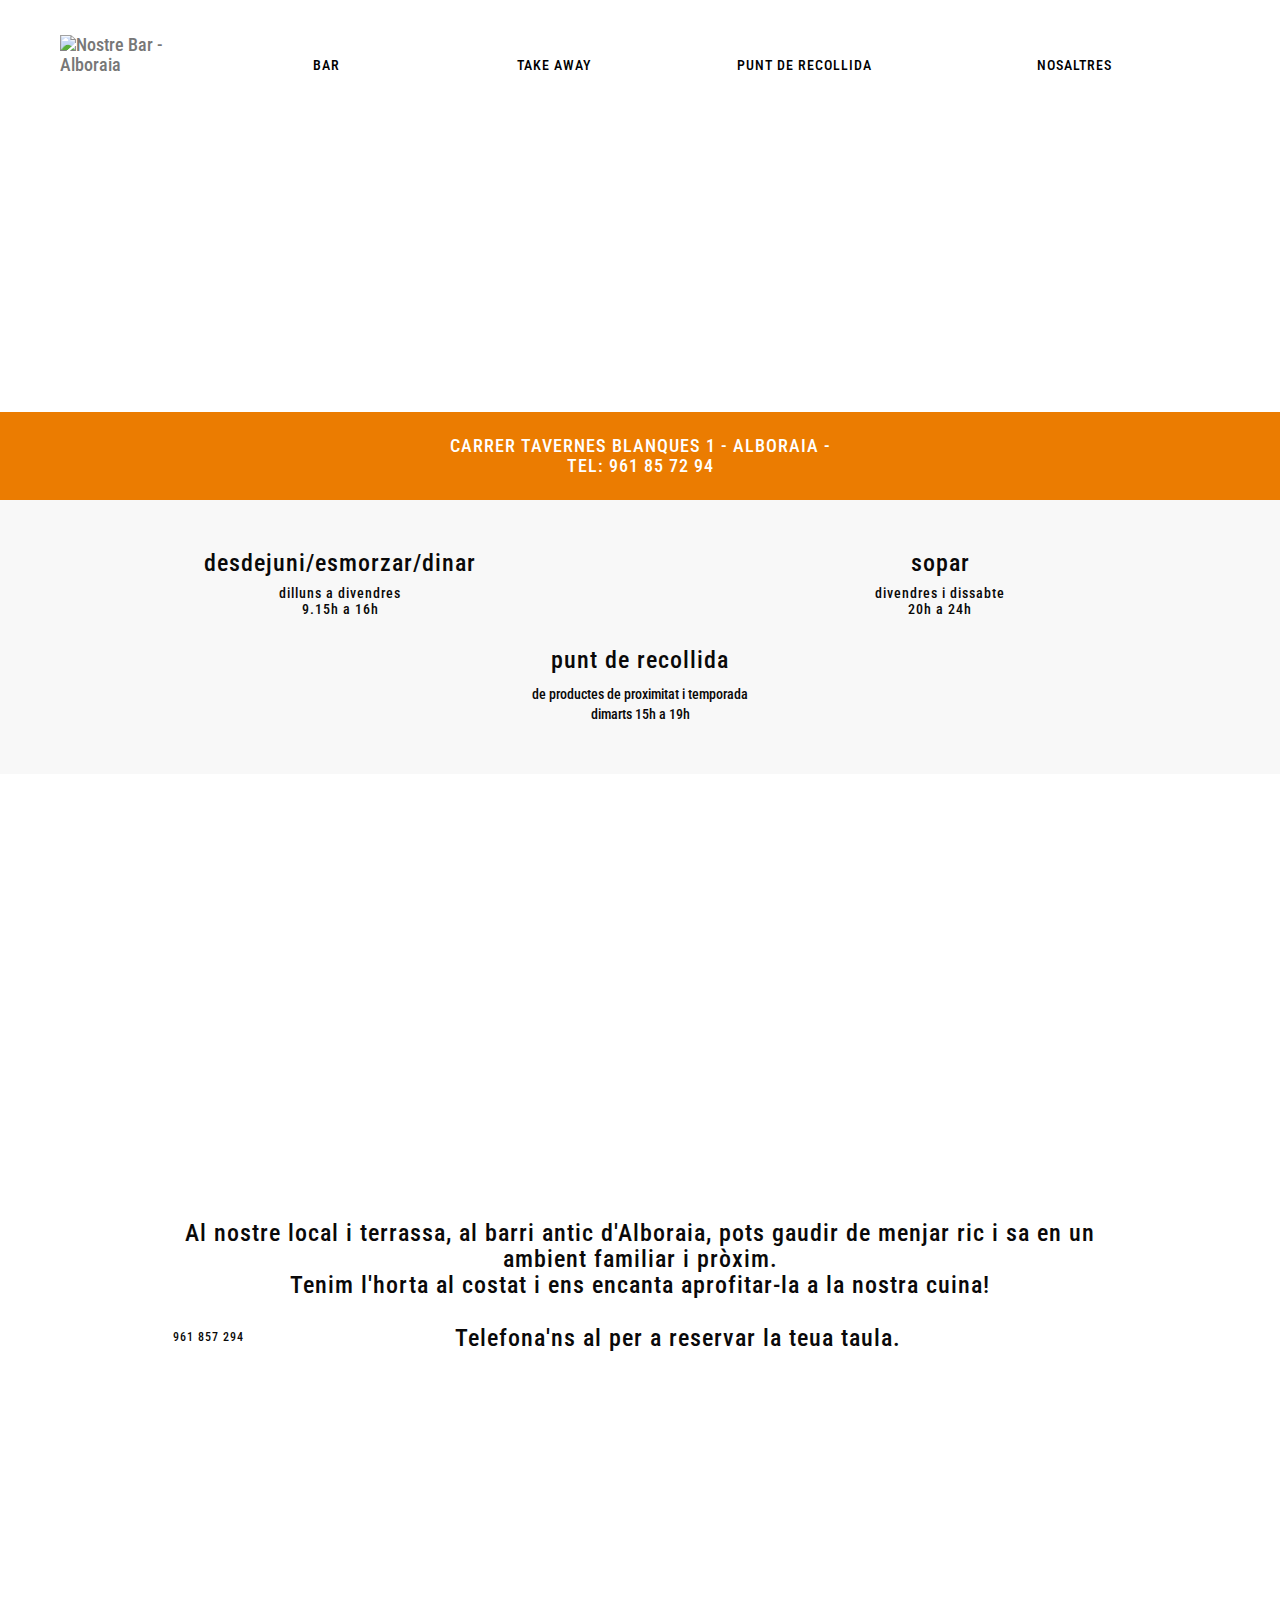
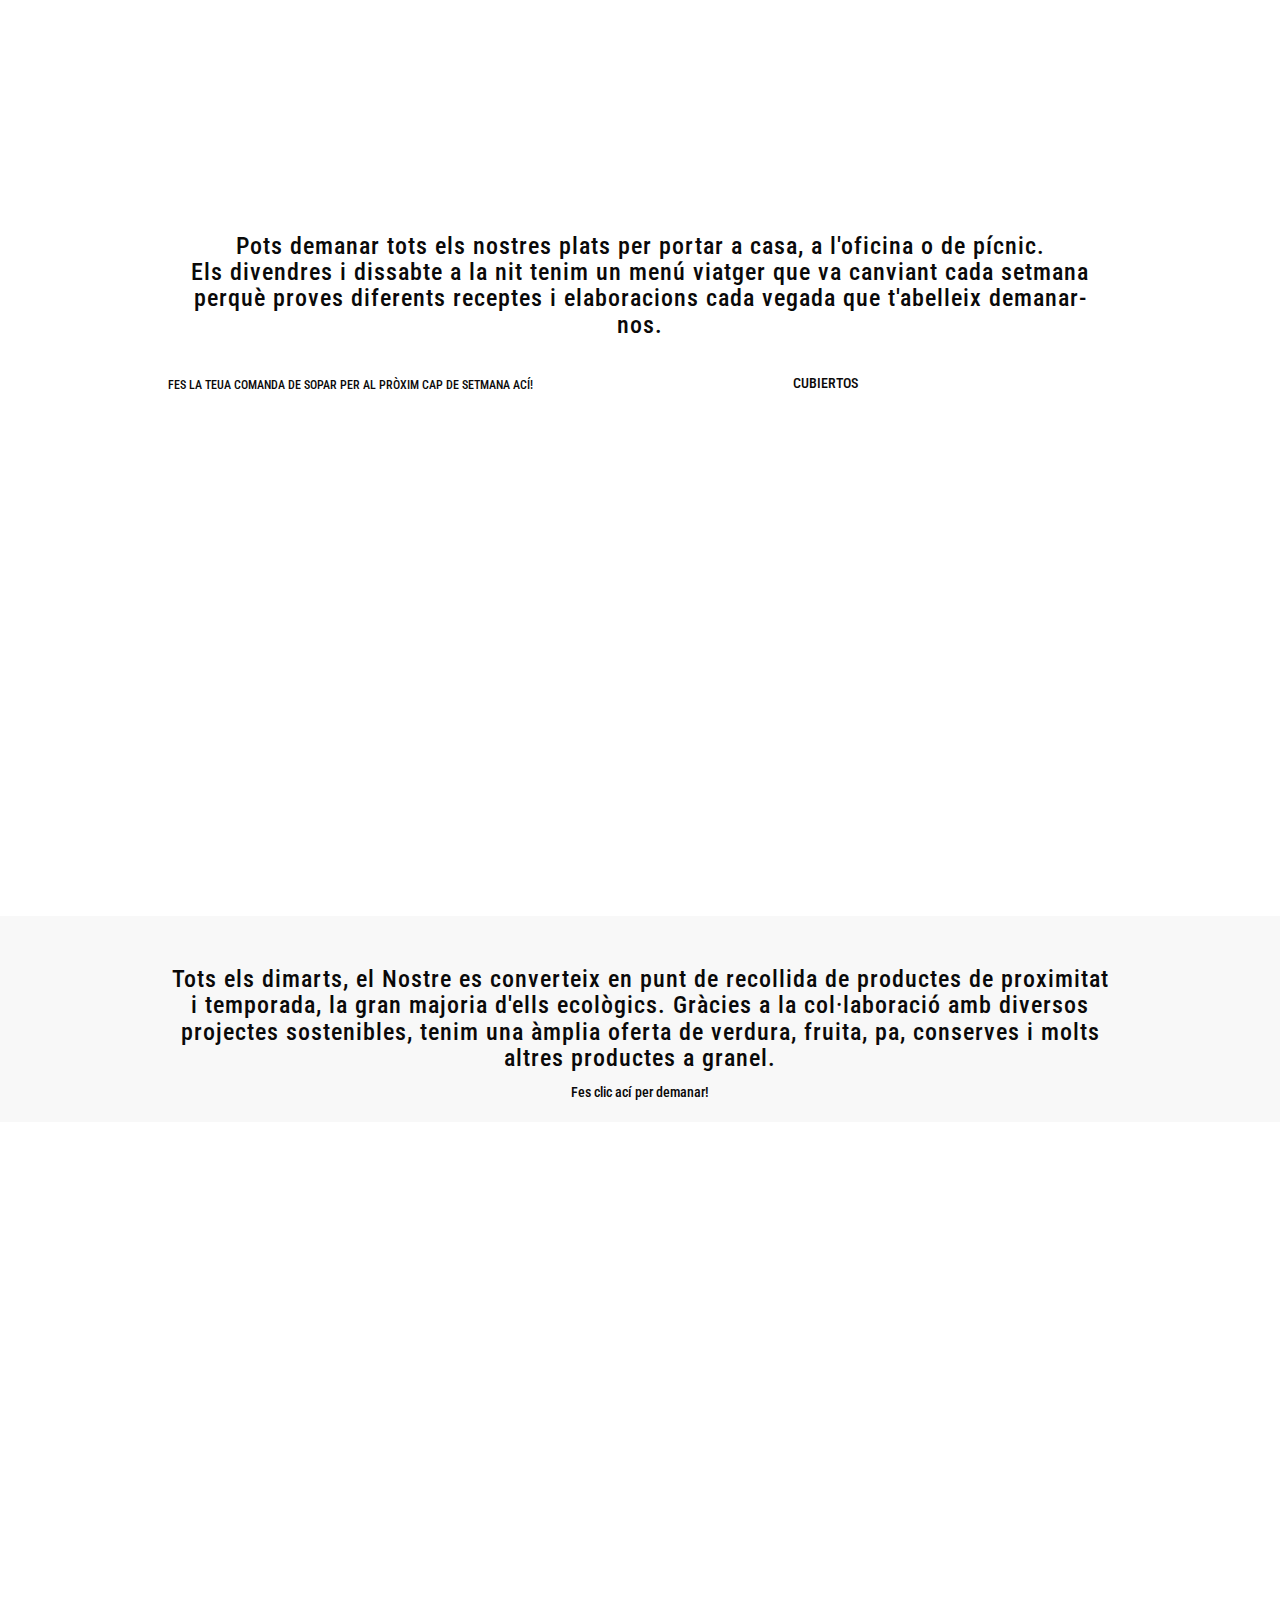
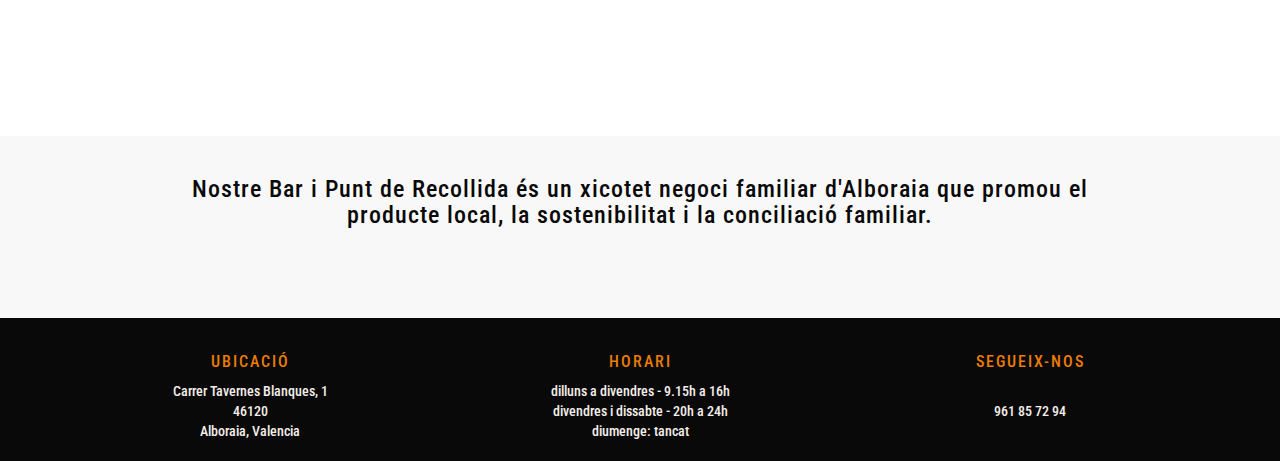
==== commit 9bb5413b: "detail the bottom" ====
--- a/index.html
+++ b/index.html
@@ -91,7 +91,7 @@
         </div>
         <div class="col-md-10 col-md-offset-1"> 
                  
-          <h3>punt de recollida</h3><br/>
+          <h3>punt de recollida</h3>
             de productes de proximitat i temporada<br/>
             dimarts 15h a 19h</p>
            <br>
@@ -185,7 +185,7 @@
           nos.</h3>
           <br>
           CUBIERTOS
-          <h3>Fes la teua comanda de sopar per al pròxim cap de setmana ací!</h3>
+          <a href="https://forms.gle/mJVrfYYJWGALtXCz5">Fes la teua comanda de sopar per al pròxim cap de setmana ací!</a>
       
       </div>
     </div>
@@ -226,8 +226,8 @@
                   productes de proximitat i temporada, la gran majoria d&#39;ells ecològics.
                   Gràcies a la col·laboració amb diversos projectes sostenibles, tenim
                   una àmplia oferta de verdura, fruita, pa, conserves i molts altres
-                  productes a granel. </h4>
-                <h3 href="https://forms.gle/da7JMVKqDD25o14G9" class=recipe-name">Fes clic ací per demanar!</h3>
+                  productes a granel. </h3>
+                <a href="https://forms.gle/da7JMVKqDD25o14G9">Fes clic ací per demanar!</a>
                   <br>
       </div>
     </div>
--- a/assets/lacapelette/css/lacapelette-styles.css
+++ b/assets/lacapelette/css/lacapelette-styles.css
@@ -645,6 +645,17 @@
 	margin-bottom: 5px;
 	text-transform: uppercase
 }
+section#menu   a {
+	font-size: 12px;
+	line-height: 24px;
+	vertical-align: bottom;
+	font-weight: 500;
+	float: left;
+	max-width: 80%;
+	padding-right: 5px;
+	margin-bottom: 5px;
+	text-transform: uppercase
+}
 section#menu .menu-list-item p.price {
 	color: #EB7C01;
 	font-size: 18px;
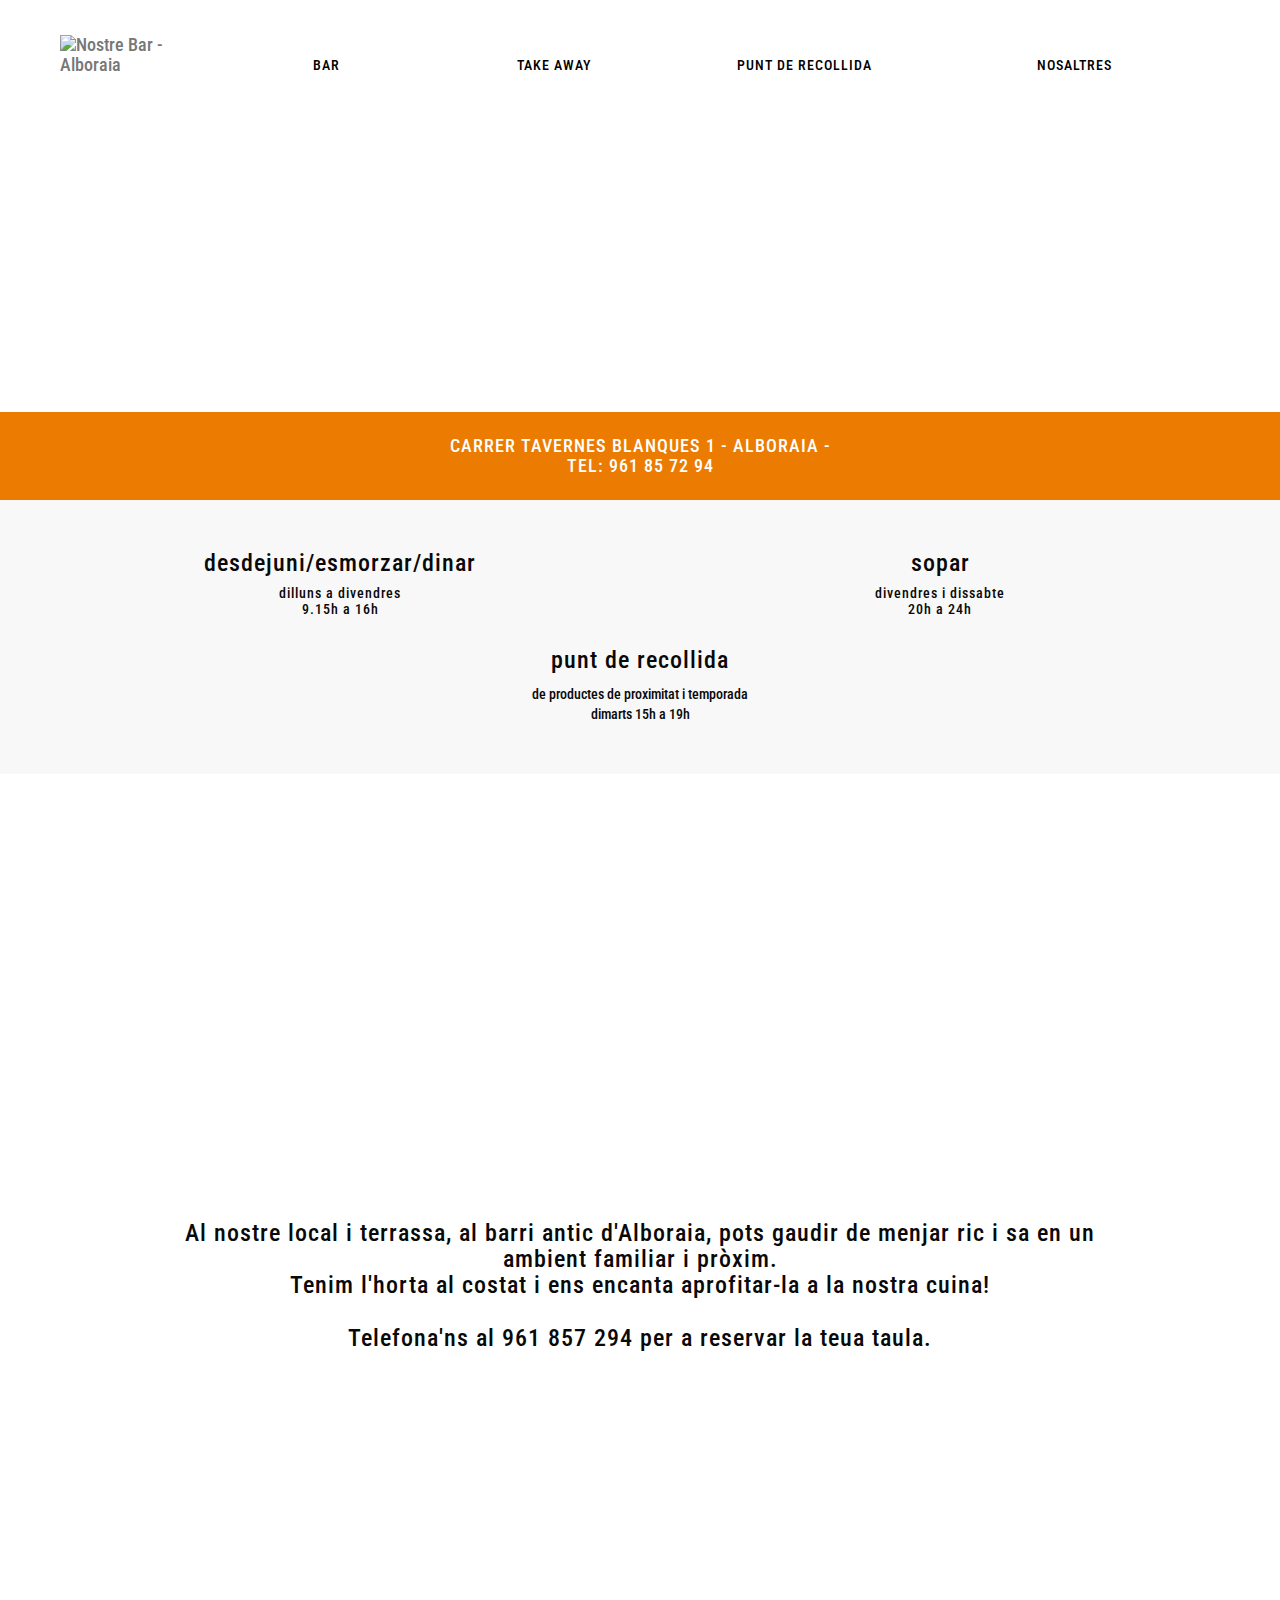
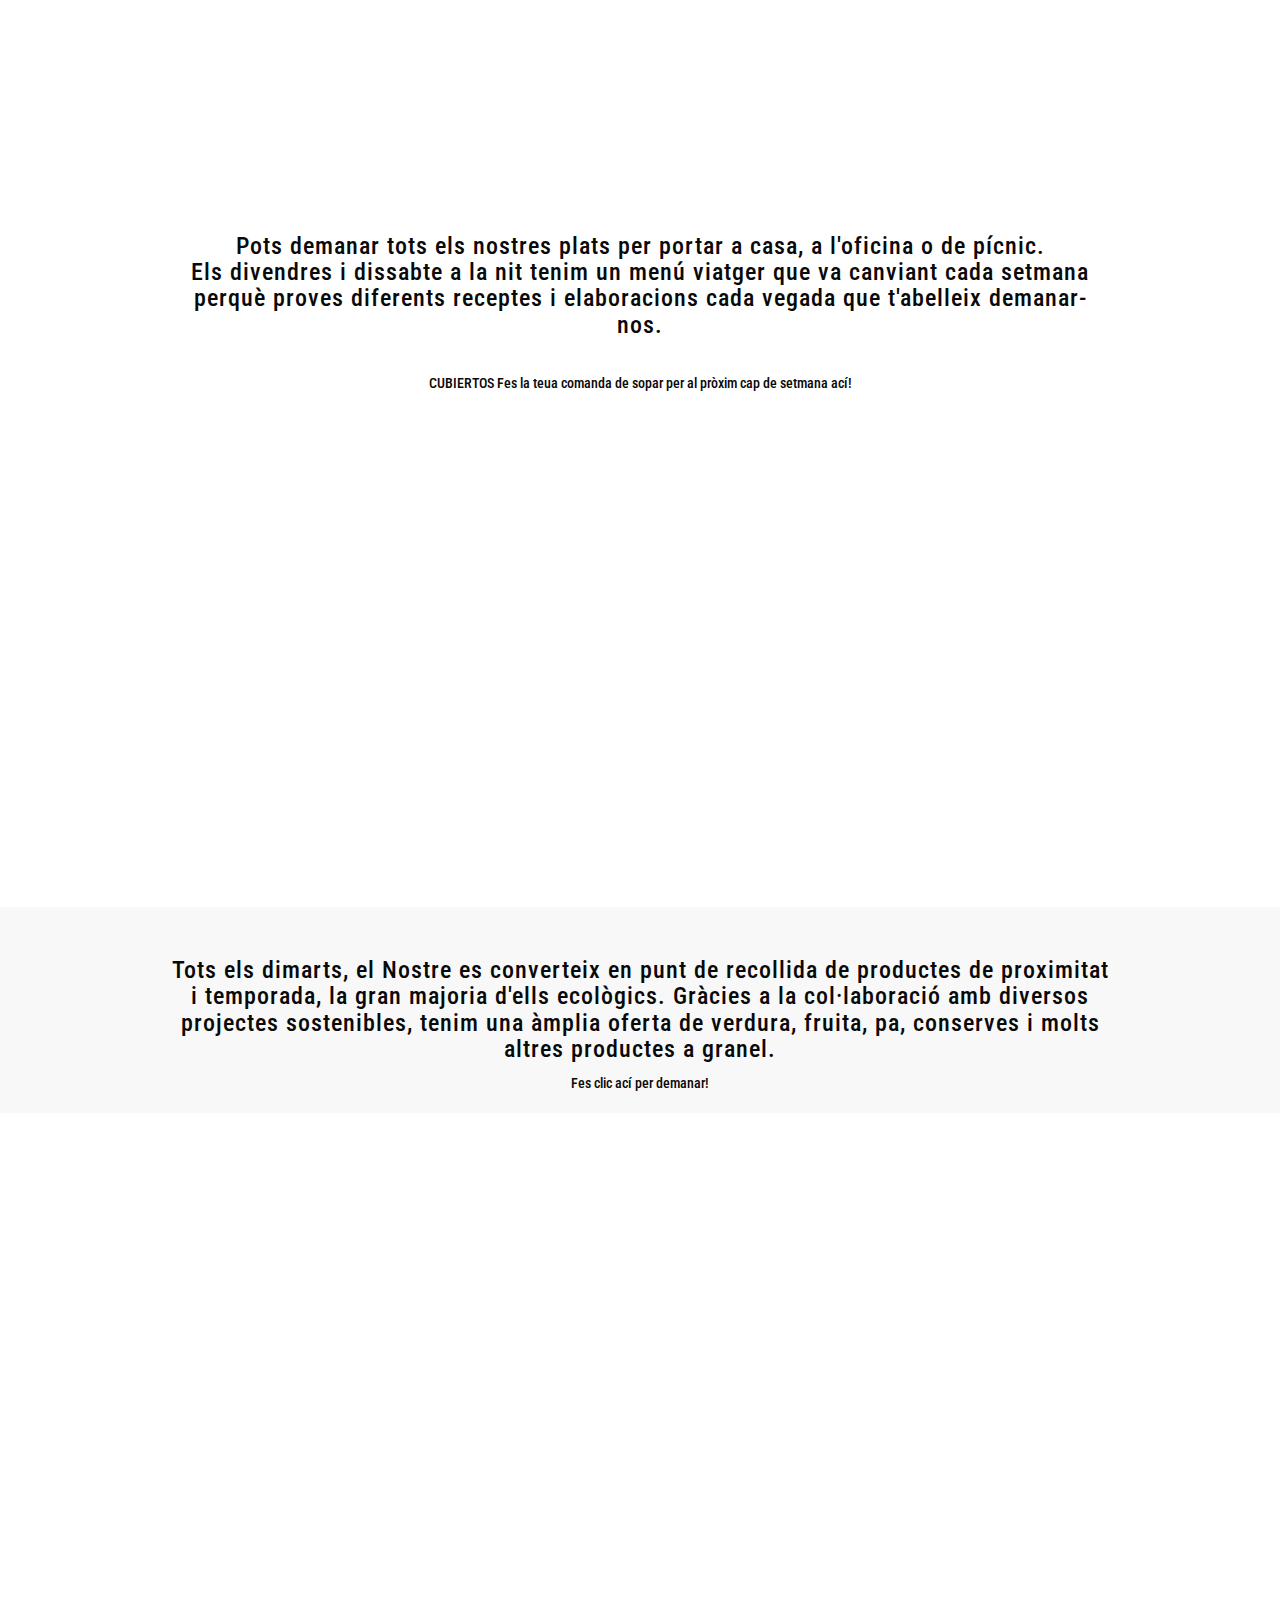
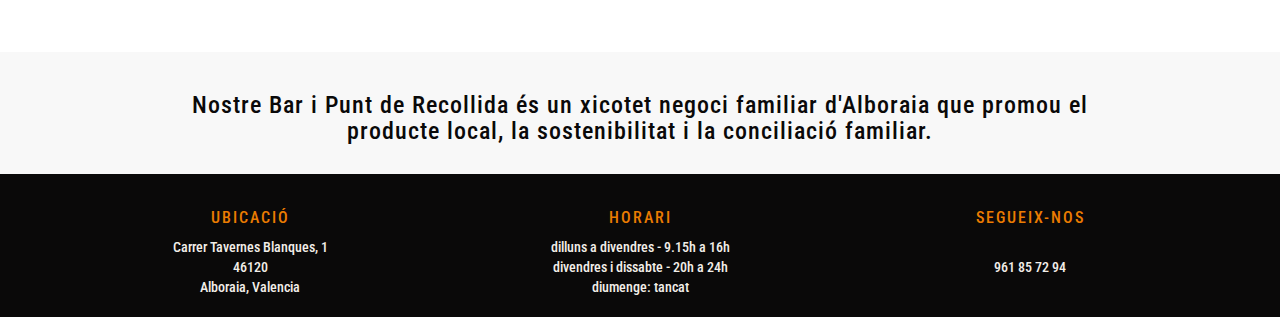
==== commit d0dacf63: "detail the bottom" ====
--- a/index.html
+++ b/index.html
@@ -260,9 +260,9 @@
       <div class="col-md-10 col-md-offset-1"> 
                   <h3  >Nostre Bar i Punt de Recollida és un xicotet negoci familiar d&#39;Alboraia que promou el
                     producte local, la sostenibilitat i la conciliació familiar. </h3>
-                    <br>
-                    <br>
-                    <br>
+                    
+                    
+                    
                   </div>
     </div>
  
--- a/assets/lacapelette/css/lacapelette-styles.css
+++ b/assets/lacapelette/css/lacapelette-styles.css
@@ -395,6 +395,16 @@
 
 
 }
+
+section#nosotros  h2 {
+	text-transform: uppercase;
+	margin-bottom: -45px;
+	color: white;
+	font-size: 40px;
+
+
+}
+
 section p {
 	font-size: 18px;
 }
@@ -645,17 +655,7 @@
 	margin-bottom: 5px;
 	text-transform: uppercase
 }
-section#menu   a {
-	font-size: 12px;
-	line-height: 24px;
-	vertical-align: bottom;
-	font-weight: 500;
-	float: left;
-	max-width: 80%;
-	padding-right: 5px;
-	margin-bottom: 5px;
-	text-transform: uppercase
-}
+ 
 section#menu .menu-list-item p.price {
 	color: #EB7C01;
 	font-size: 18px;
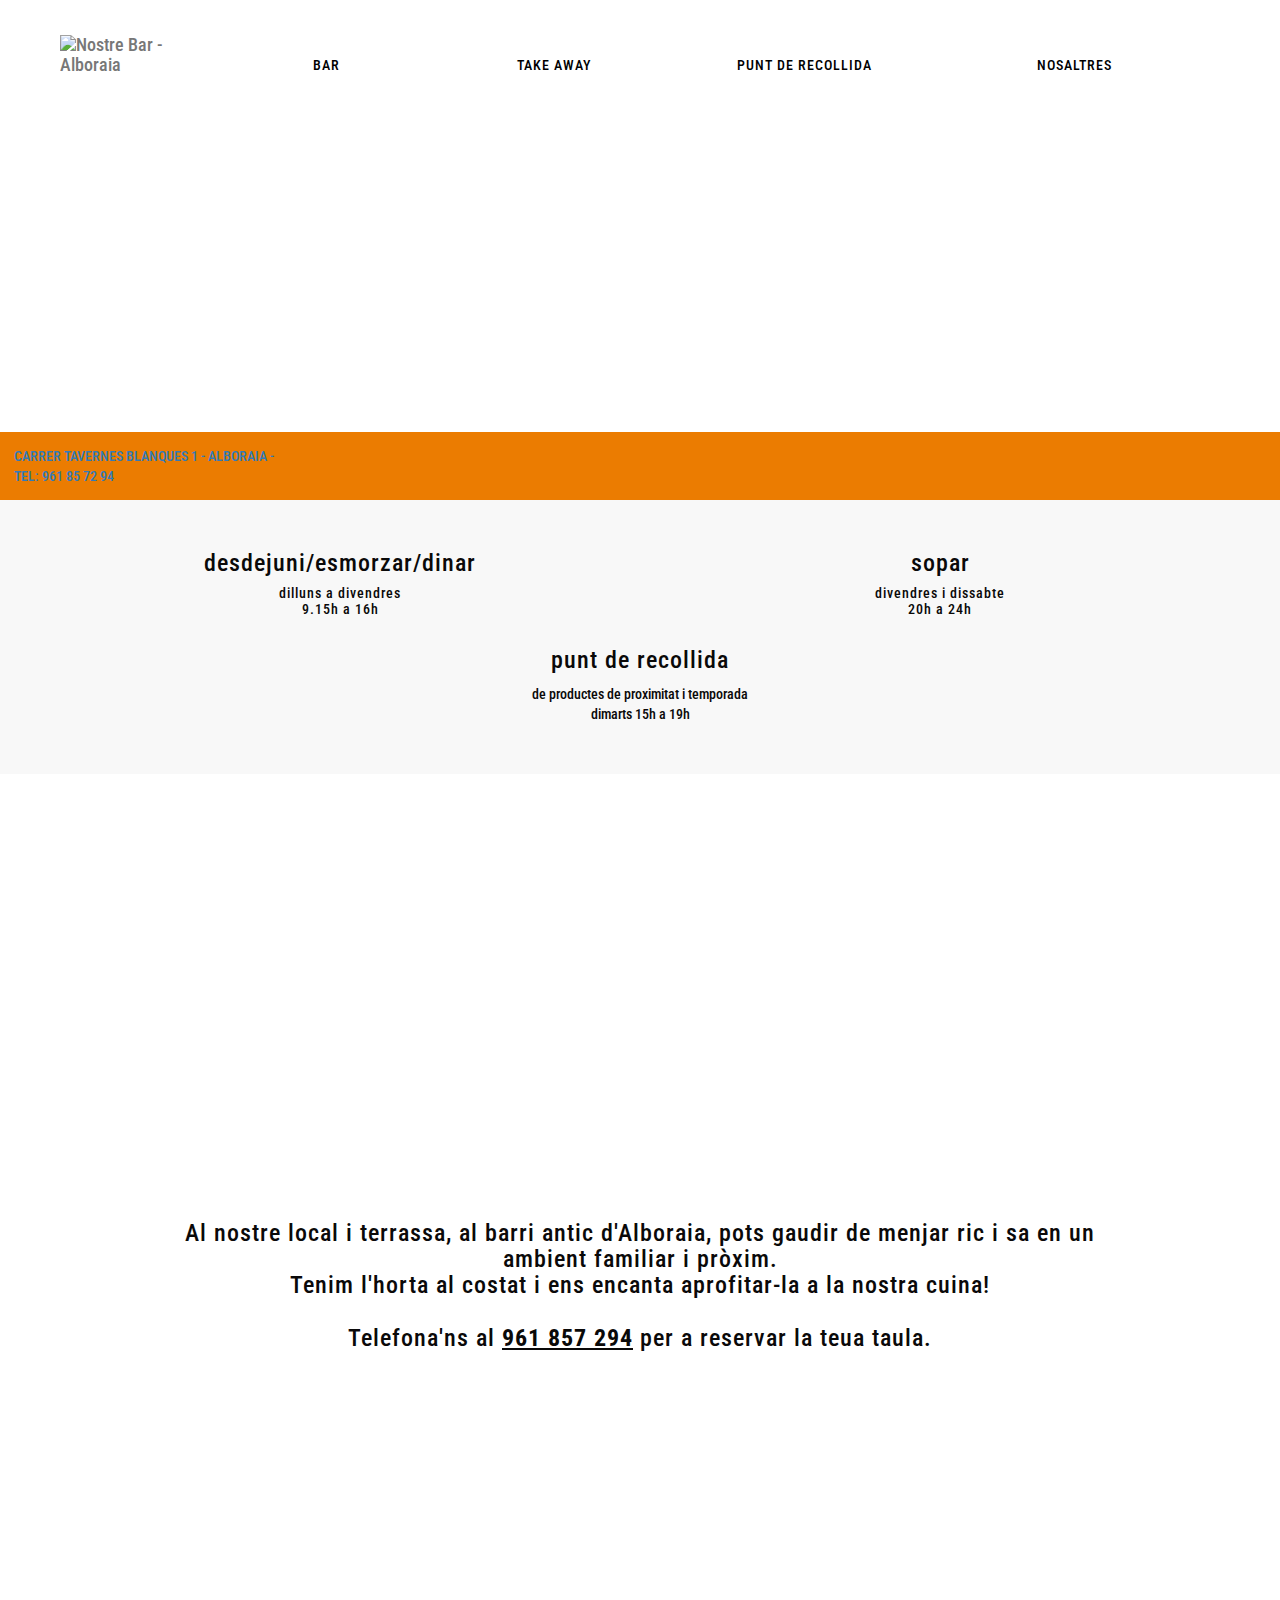
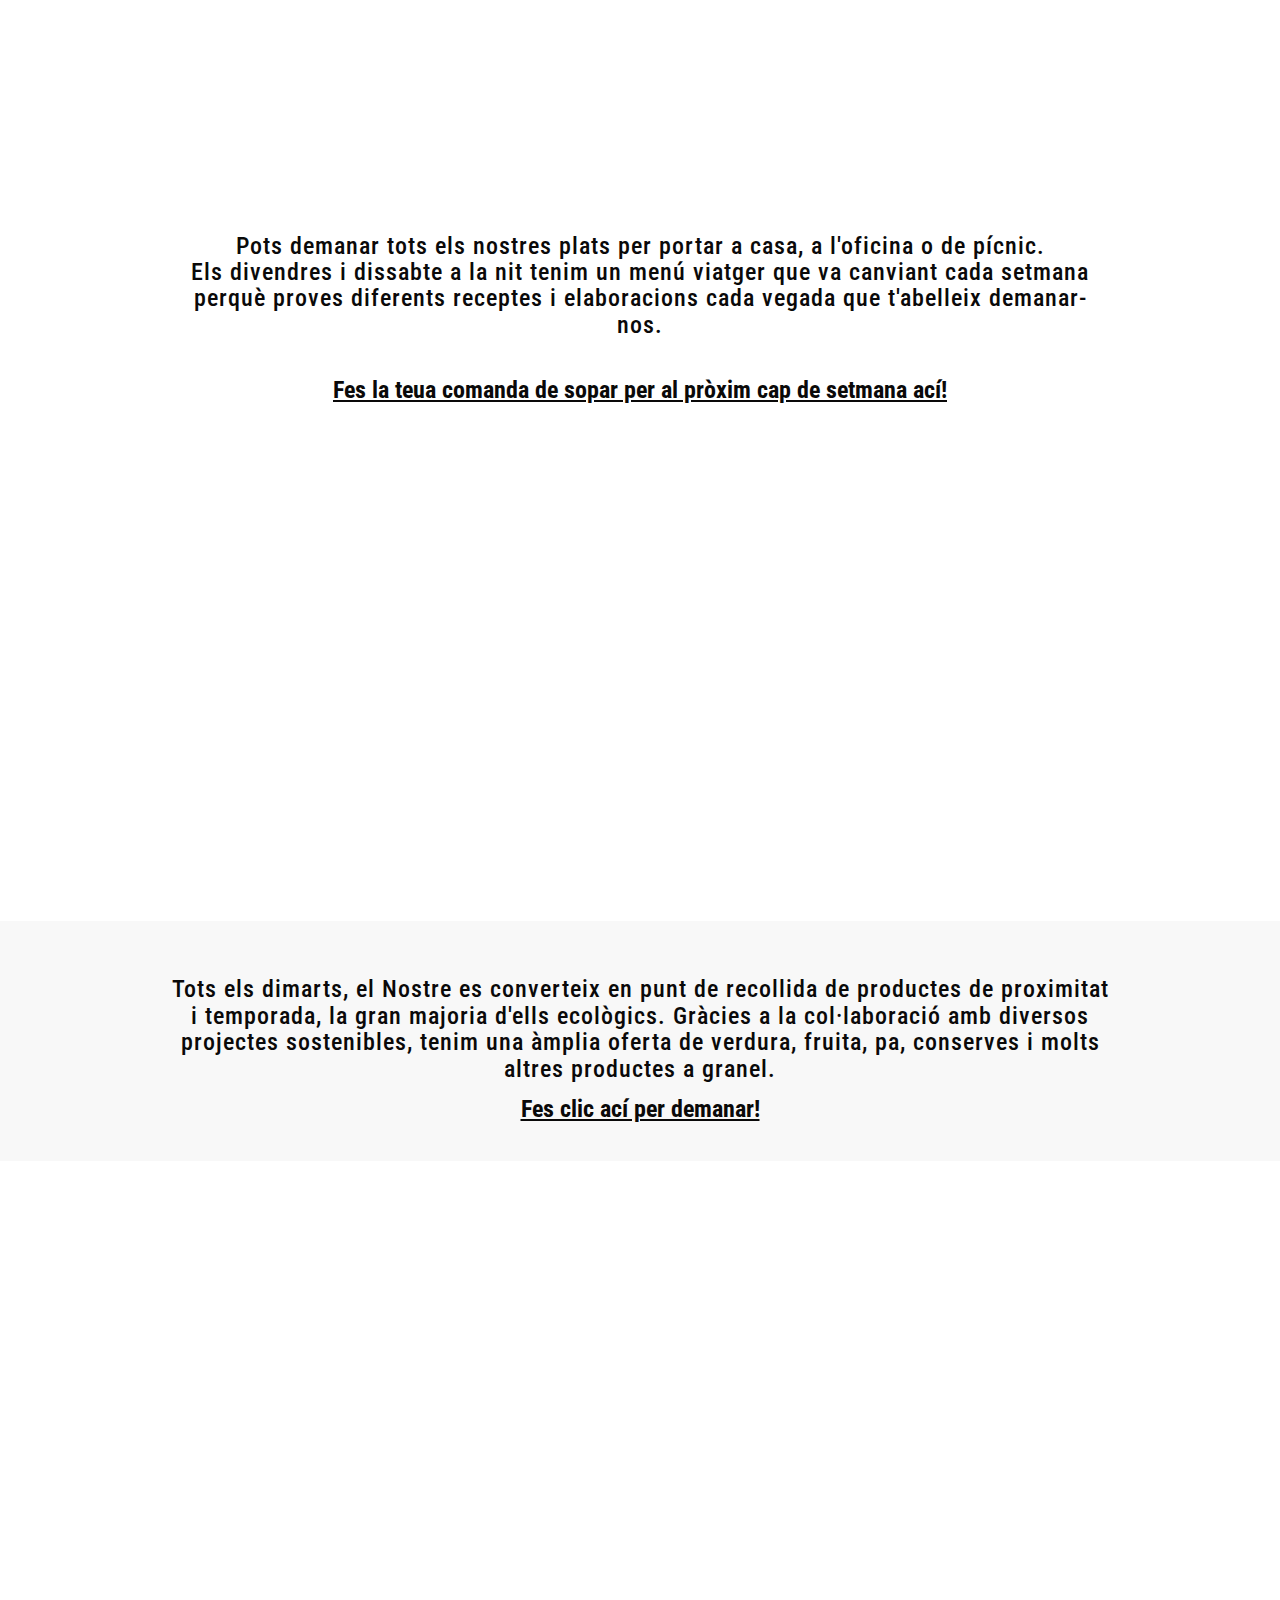
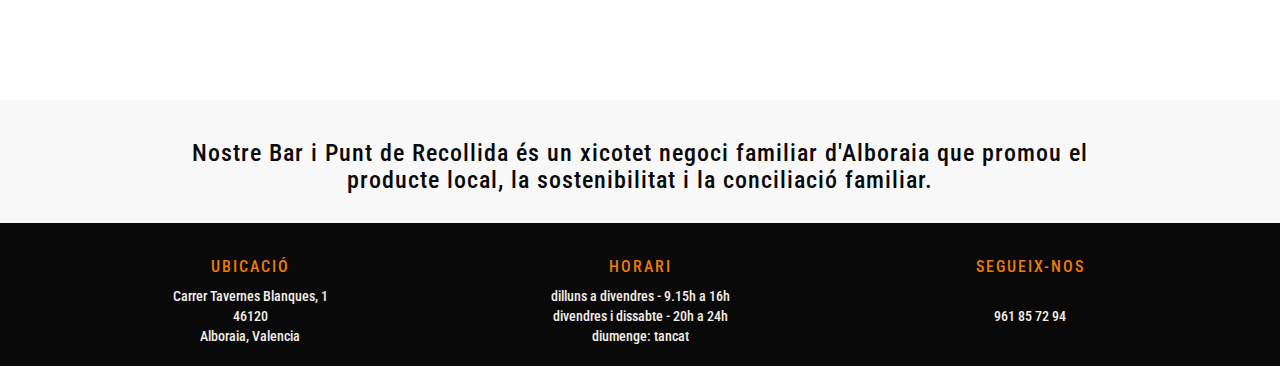
==== commit 6cd89d40: "change margins" ====
--- a/index.html
+++ b/index.html
@@ -52,10 +52,7 @@
 <!-- Location Section -->
 <section id="location">
   <div class="address">
-    <h4 href="tel:961 85 72 94">Carrer Tavernes Blanques 1 - Alboraia -<br> TEL: 961 85 72 94
-
-
-    </h4>
+    <a href="tel:961 85 72 94">Carrer Tavernes Blanques 1 - Alboraia -<br> TEL: 961 85 72 94</a>
   </div>
 </section>
 <!-- /.Location Section --> 
@@ -184,8 +181,7 @@
           perquè proves diferents receptes i elaboracions cada vegada que t&#39;abelleix demanar-
           nos.</h3>
           <br>
-          CUBIERTOS
-          <a href="https://forms.gle/mJVrfYYJWGALtXCz5">Fes la teua comanda de sopar per al pròxim cap de setmana ací!</a>
+          <a  class="text-center" href="https://forms.gle/mJVrfYYJWGALtXCz5">Fes la teua comanda de sopar per al pròxim cap de setmana ací! </a  TODO>
       
       </div>
     </div>
@@ -221,13 +217,13 @@
   <div class="container"> 
     <!-- Title Area -->
     <div class="row">
-      <div class="row mrgn-10-top col-md-10 col-md-offset-1 text-center"> 
+      <div class="row mrgn-15-top mrgn-15-btm col-md-10 col-md-offset-1 text-center"> 
         <h3>Tots els dimarts, el Nostre es converteix en punt de recollida de
                   productes de proximitat i temporada, la gran majoria d&#39;ells ecològics.
                   Gràcies a la col·laboració amb diversos projectes sostenibles, tenim
                   una àmplia oferta de verdura, fruita, pa, conserves i molts altres
                   productes a granel. </h3>
-                <a href="https://forms.gle/da7JMVKqDD25o14G9">Fes clic ací per demanar!</a>
+                <a href="https://forms.gle/da7JMVKqDD25o14G9">Fes clic ací per demanar!</a TODO>
                   <br>
       </div>
     </div>
--- a/assets/lacapelette/css/lacapelette-styles.css
+++ b/assets/lacapelette/css/lacapelette-styles.css
@@ -74,9 +74,29 @@
 .lead-sm {
 	font-size: 14px;
 }
-a {
+ 
+section#reservations a {
 	color: #0a0909;
 	text-decoration: none;
+	font-size: 24px;
+    font-weight: 700;
+	text-decoration: underline
+}
+
+section#menu a {
+	color: #0a0909;
+	text-decoration: none;
+	font-size: 24px;
+    font-weight: 700;
+	text-decoration: underline
+}
+
+section.location#address a {
+	color: #0a0909;
+	text-decoration: none;
+	font-size: 24px;
+    font-weight: 700;
+	text-decoration: underline
 }
 a:hover, a:focus {
 	color: #0a0909;
@@ -960,12 +980,12 @@
 	text-align: center;
 	background: #f8f8f8
 }
-section#reservations .form-control {
+section#reservations .a {
 	display: block;
 	width: 100%;
 	height: 36px;
 	padding: 6px 12px;
-	font-size: 14px;
+	font-size: 24px;
 	line-height: 1.42857143;
 	color: #555;
 	background-color: transparent;
@@ -1967,6 +1987,9 @@
 .mrgn-10-btm {
 	margin-bottom: 10px
 }
+.mrgn-15-btm {
+	margin-bottom: 15px
+}
 .mrgn-20-btm {
 	margin-bottom: 20px
 }
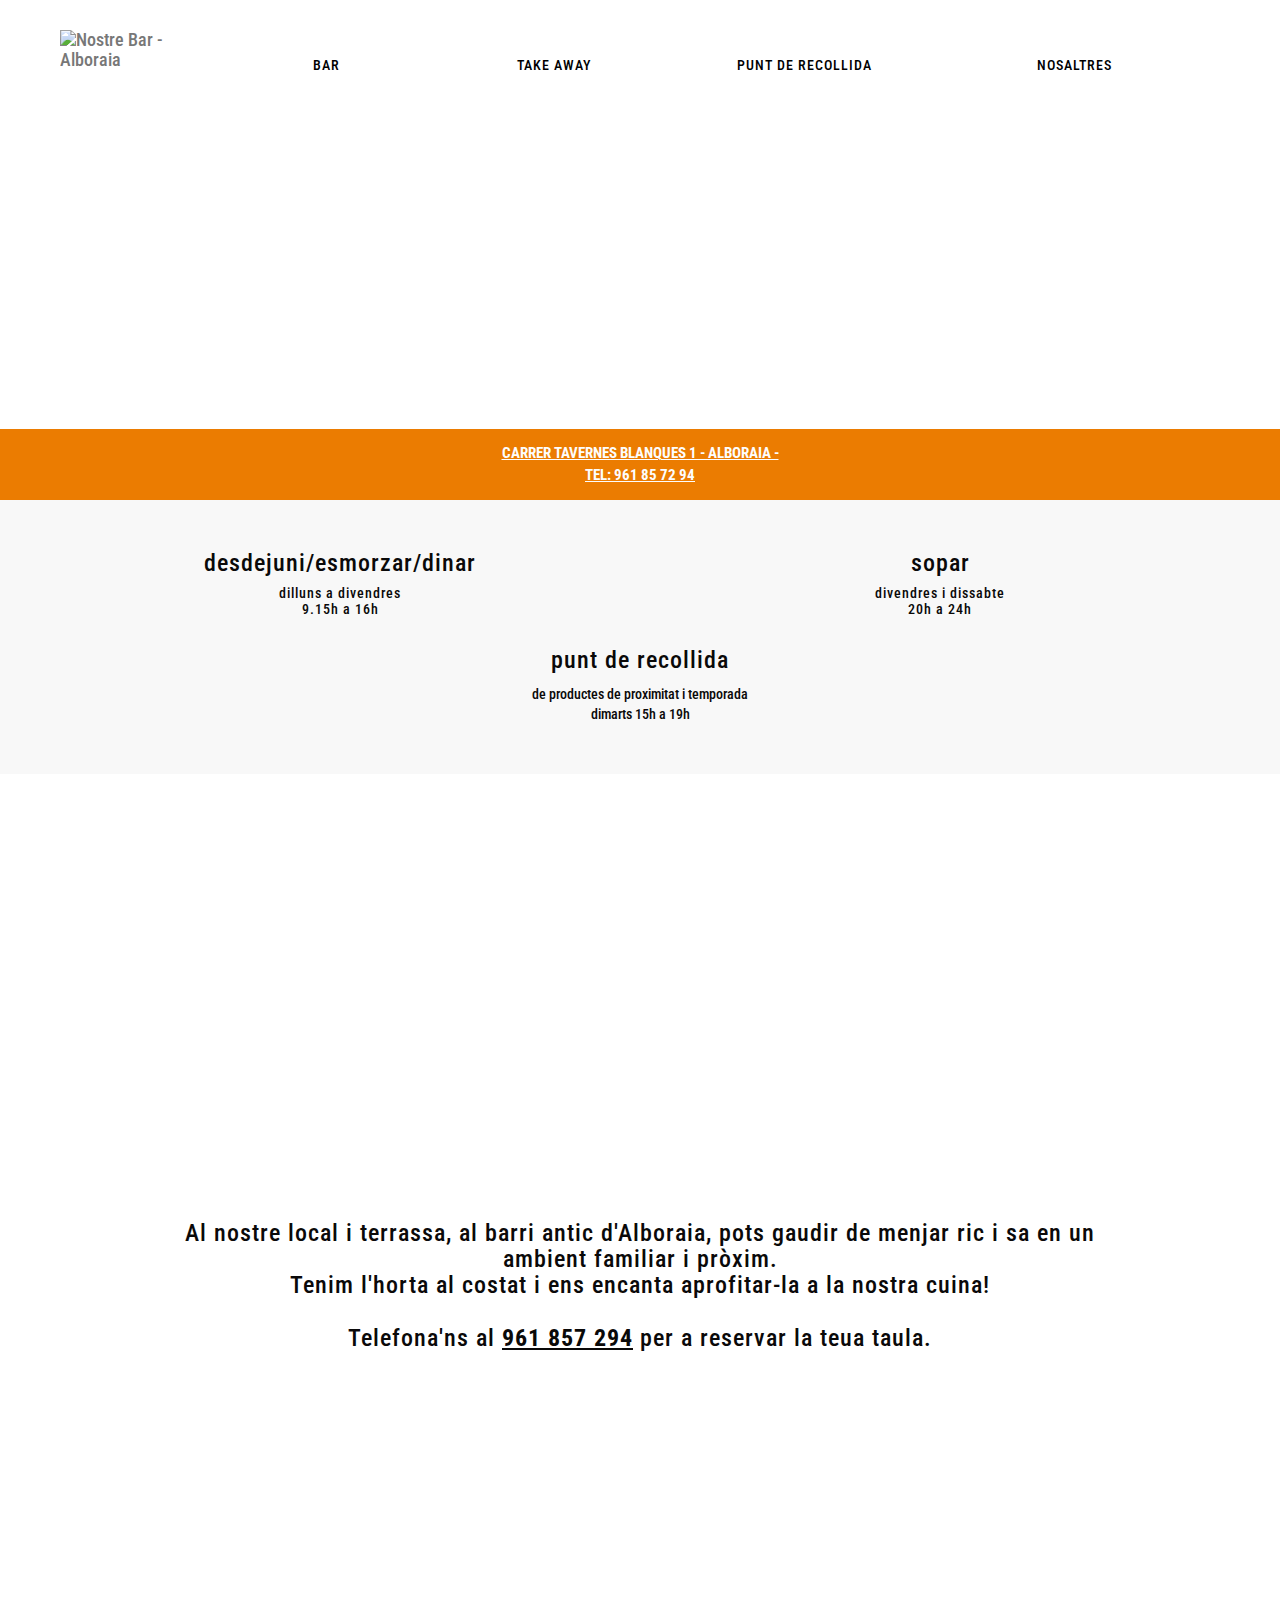
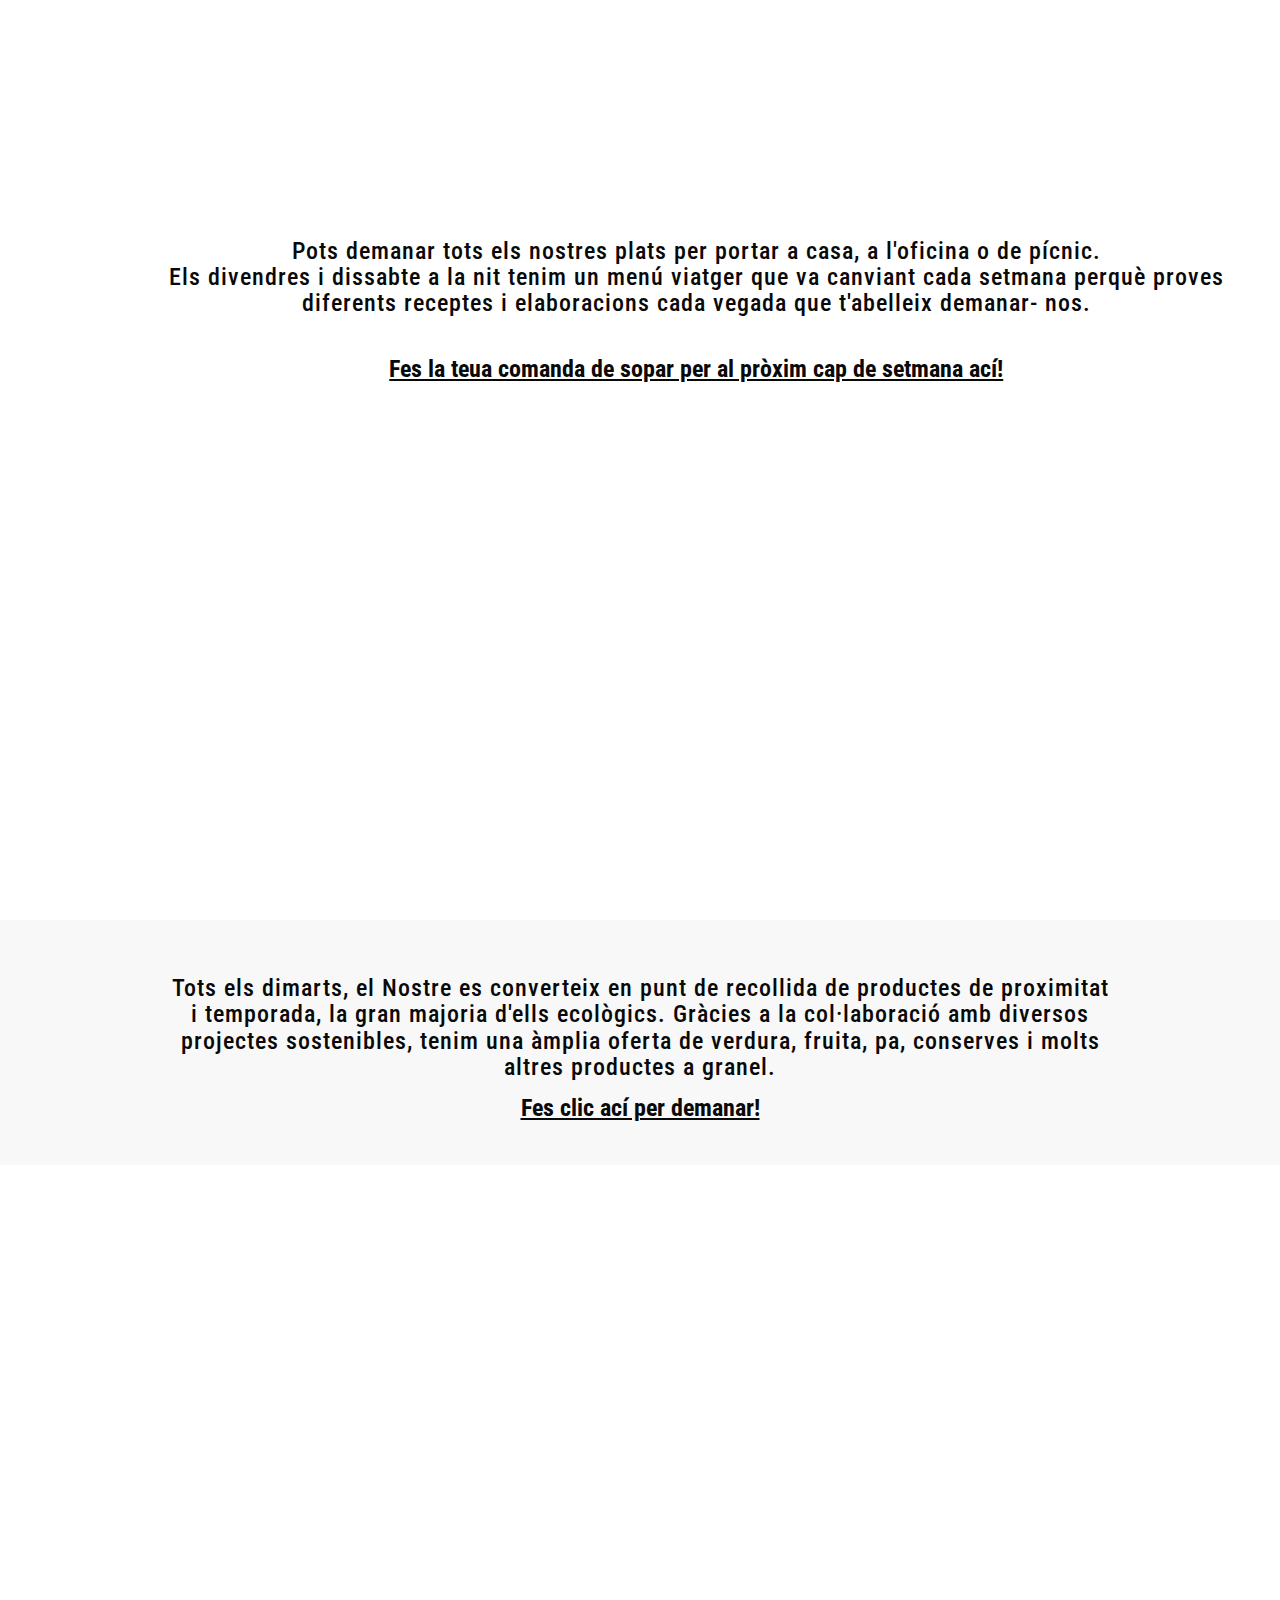
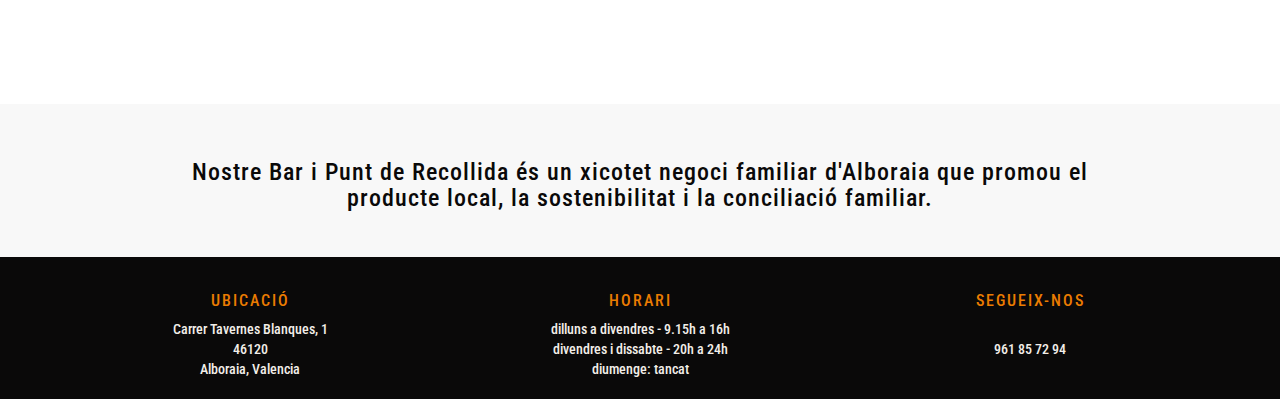
==== commit 61373fe5: "change margins" ====
--- a/index.html
+++ b/index.html
@@ -175,7 +175,7 @@
 
     <div class="row">
  
-      <div class="row mrgn-10-top col-md-10 col-md-offset-1 text-center"> 
+      <div class="row mrgn-15-top mrgn-20-btm col-md-offset-1 text-center"> 
         <h3>Pots demanar tots els nostres plats per portar a casa, a l&#39;oficina o de pícnic.  <br>Els
           divendres i dissabte a la nit tenim un menú viatger que va canviant cada setmana
           perquè proves diferents receptes i elaboracions cada vegada que t&#39;abelleix demanar-
@@ -217,7 +217,7 @@
   <div class="container"> 
     <!-- Title Area -->
     <div class="row">
-      <div class="row mrgn-15-top mrgn-15-btm col-md-10 col-md-offset-1 text-center"> 
+      <div class="row mrgn-15-top mrgn-20-btm col-md-10 col-md-offset-1 text-center"> 
         <h3>Tots els dimarts, el Nostre es converteix en punt de recollida de
                   productes de proximitat i temporada, la gran majoria d&#39;ells ecològics.
                   Gràcies a la col·laboració amb diversos projectes sostenibles, tenim
@@ -253,7 +253,7 @@
   <div class="container"> 
     <!-- Title Area -->
     <div class="row">
-      <div class="col-md-10 col-md-offset-1"> 
+      <div class="col-md-10 mrgn-15-top mrgn-15-btm col-md-offset-1"> 
                   <h3  >Nostre Bar i Punt de Recollida és un xicotet negoci familiar d&#39;Alboraia que promou el
                     producte local, la sostenibilitat i la conciliació familiar. </h3>
                     
--- a/assets/lacapelette/css/lacapelette-styles.css
+++ b/assets/lacapelette/css/lacapelette-styles.css
@@ -91,12 +91,18 @@
 	text-decoration: underline
 }
 
-section.location#address a {
-	color: #0a0909;
+section#location a {
+	color: #fdfdfd;
 	text-decoration: none;
-	font-size: 24px;
+	font-size: 15px;
     font-weight: 700;
-	text-decoration: underline
+	text-decoration: underline;
+	text-align: center;
+}
+#location .address {
+    margin-bottom: 0;
+    text-transform: uppercase;
+    text-align: center;
 }
 a:hover, a:focus {
 	color: #0a0909;
@@ -158,7 +164,8 @@
 	border-color: transparent
 }
 #main-nav.navbar-default.top-nav-collapse {
-	padding: 0;
+ 	padding: 5px 5px;
+
 	border-color: transparent;
 	background: rgb(255, 255, 255);
 }
@@ -167,7 +174,7 @@
 	color: #EB7C01;
 }
 #main-nav .navbar-brand {
-	padding: 5px 5px;
+	padding: 0px 5px;
 }
 #main-nav .nav {
 	font-family: 'Roboto Condensed', sans-serif;
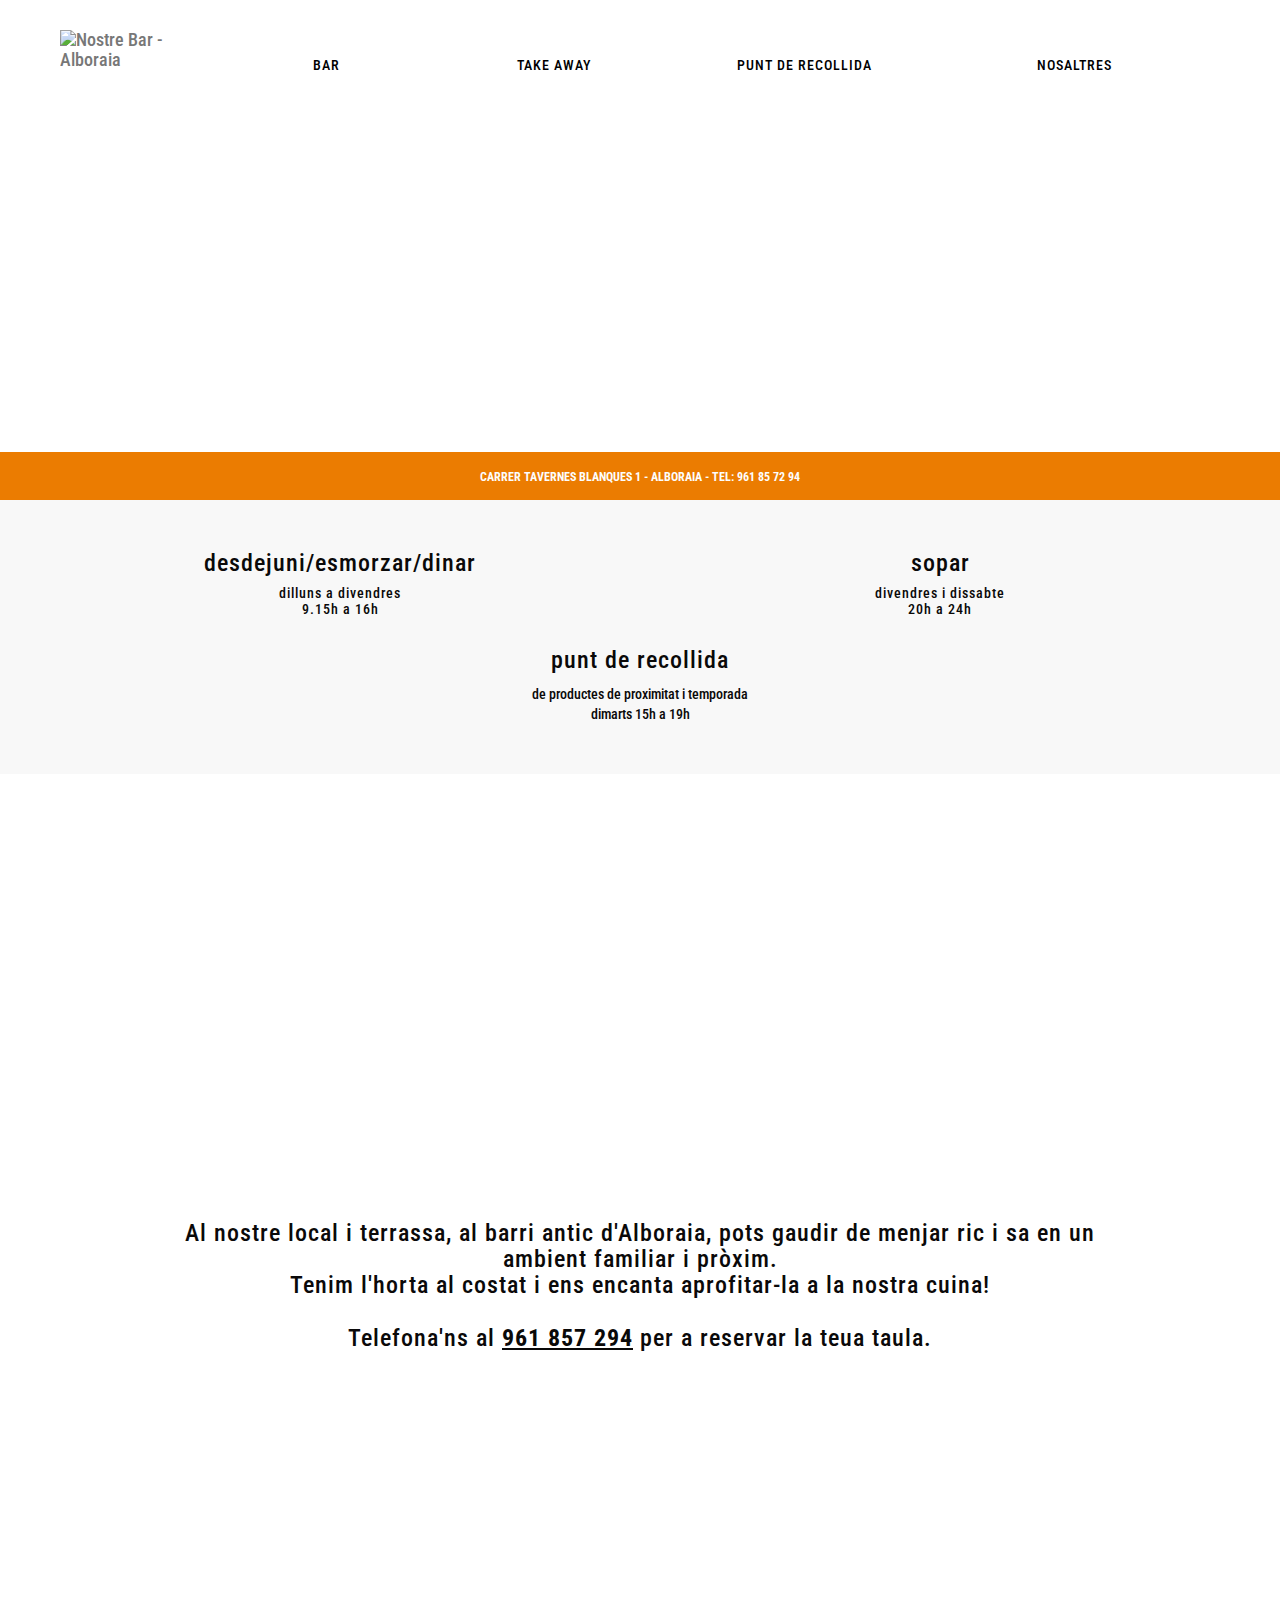
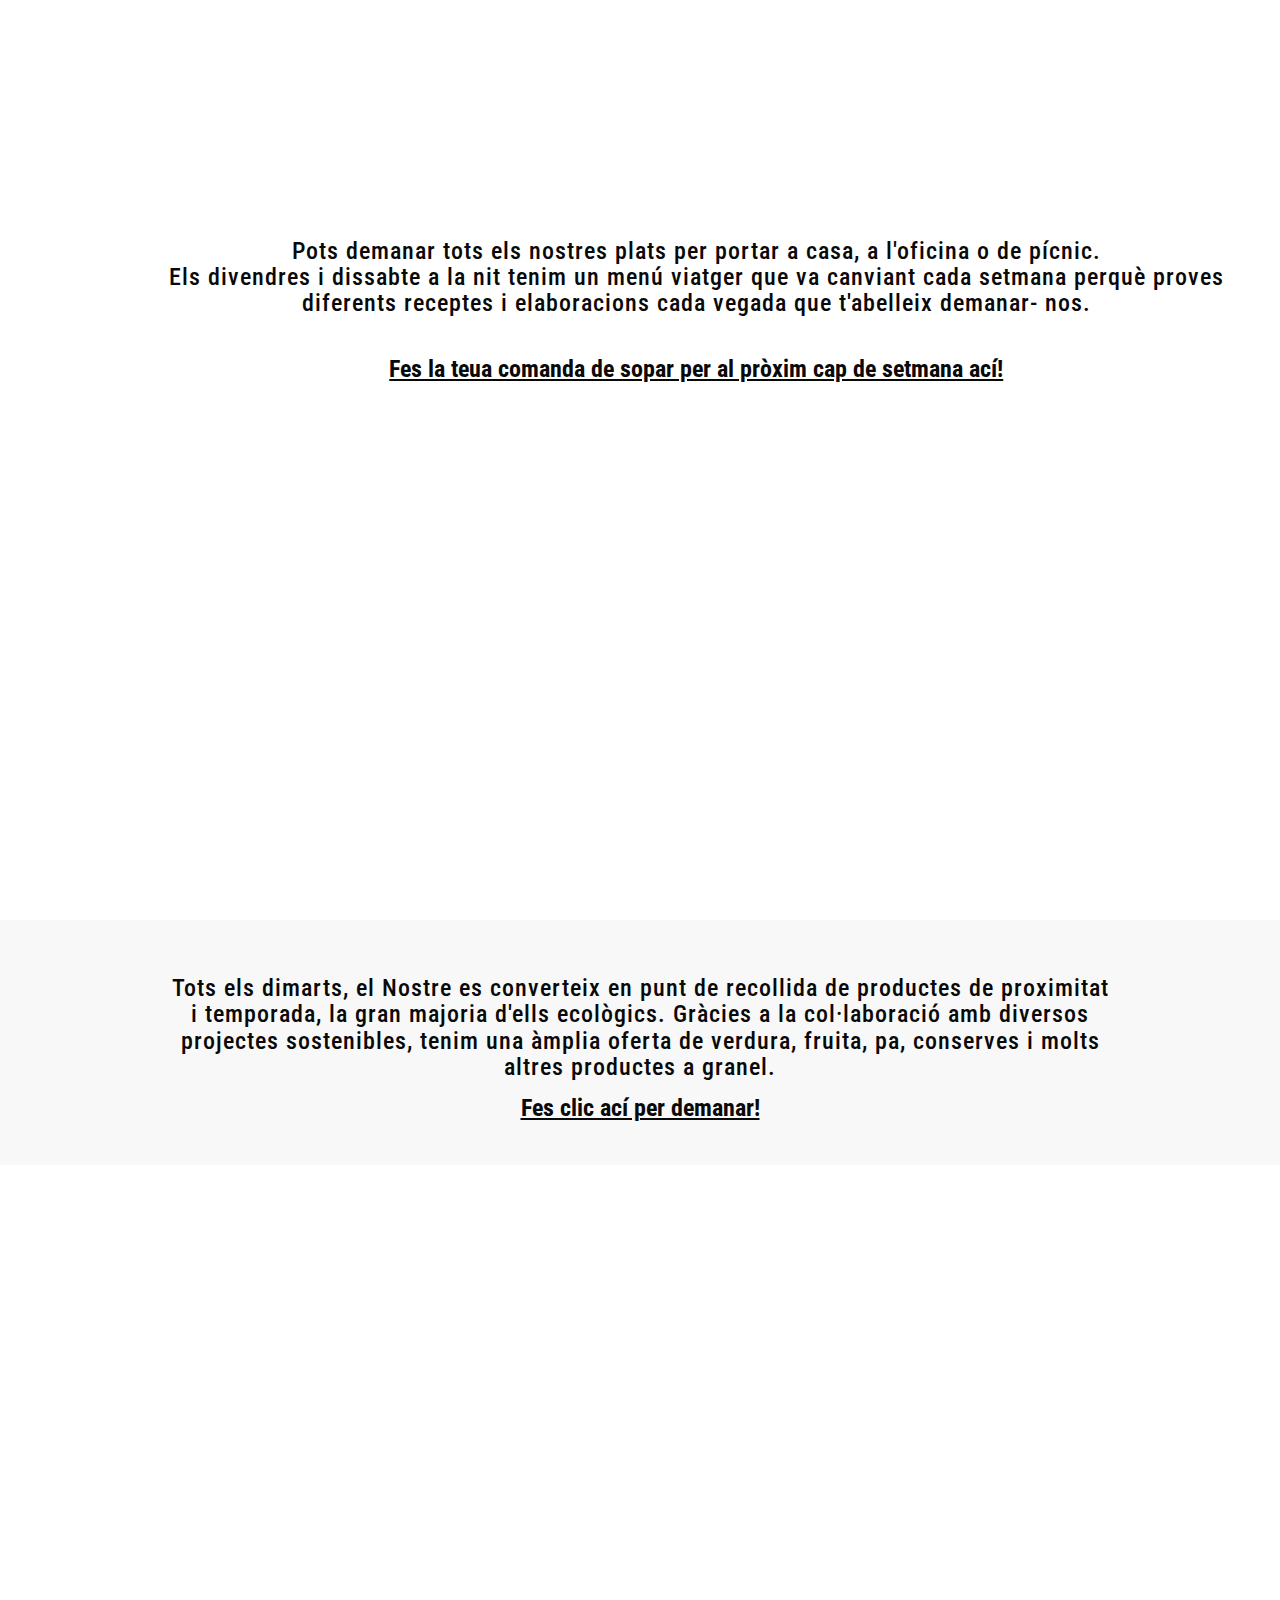
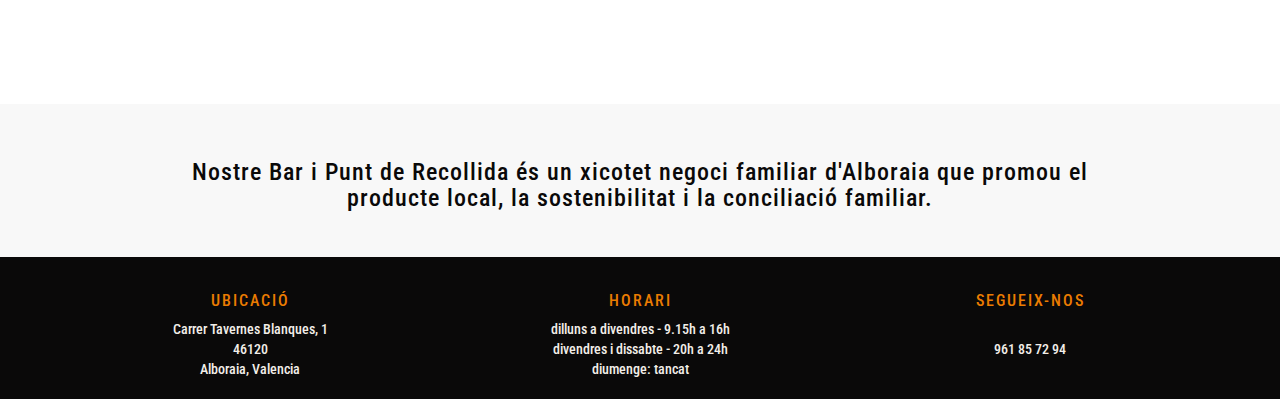
==== commit b0959bcb: "change margins" ====
--- a/index.html
+++ b/index.html
@@ -52,7 +52,7 @@
 <!-- Location Section -->
 <section id="location">
   <div class="address">
-    <a href="tel:961 85 72 94">Carrer Tavernes Blanques 1 - Alboraia -<br> TEL: 961 85 72 94</a>
+    <a href="tel:961 85 72 94">Carrer Tavernes Blanques 1 - Alboraia - TEL: 961 85 72 94</a>
   </div>
 </section>
 <!-- /.Location Section --> 
--- a/assets/lacapelette/css/lacapelette-styles.css
+++ b/assets/lacapelette/css/lacapelette-styles.css
@@ -94,9 +94,8 @@
 section#location a {
 	color: #fdfdfd;
 	text-decoration: none;
-	font-size: 15px;
+	font-size: 12px;
     font-weight: 700;
-	text-decoration: underline;
 	text-align: center;
 }
 #location .address {
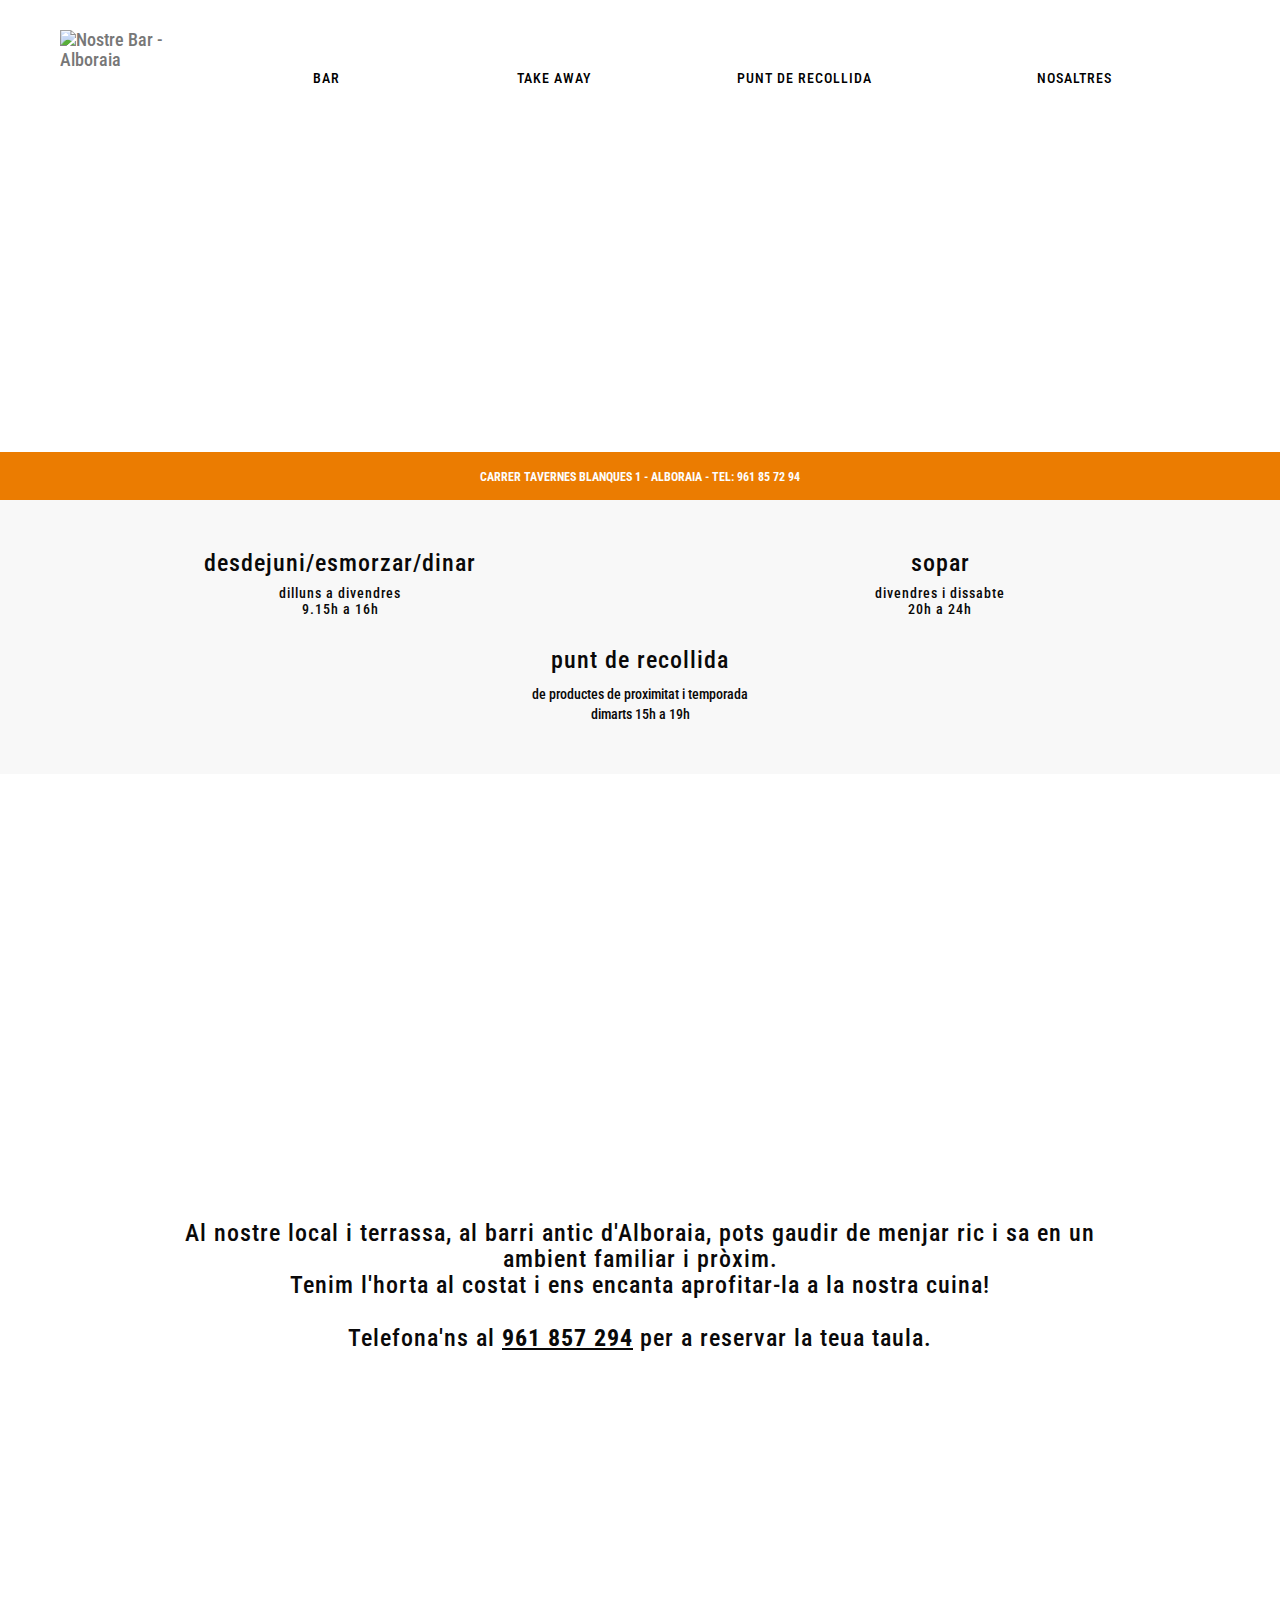
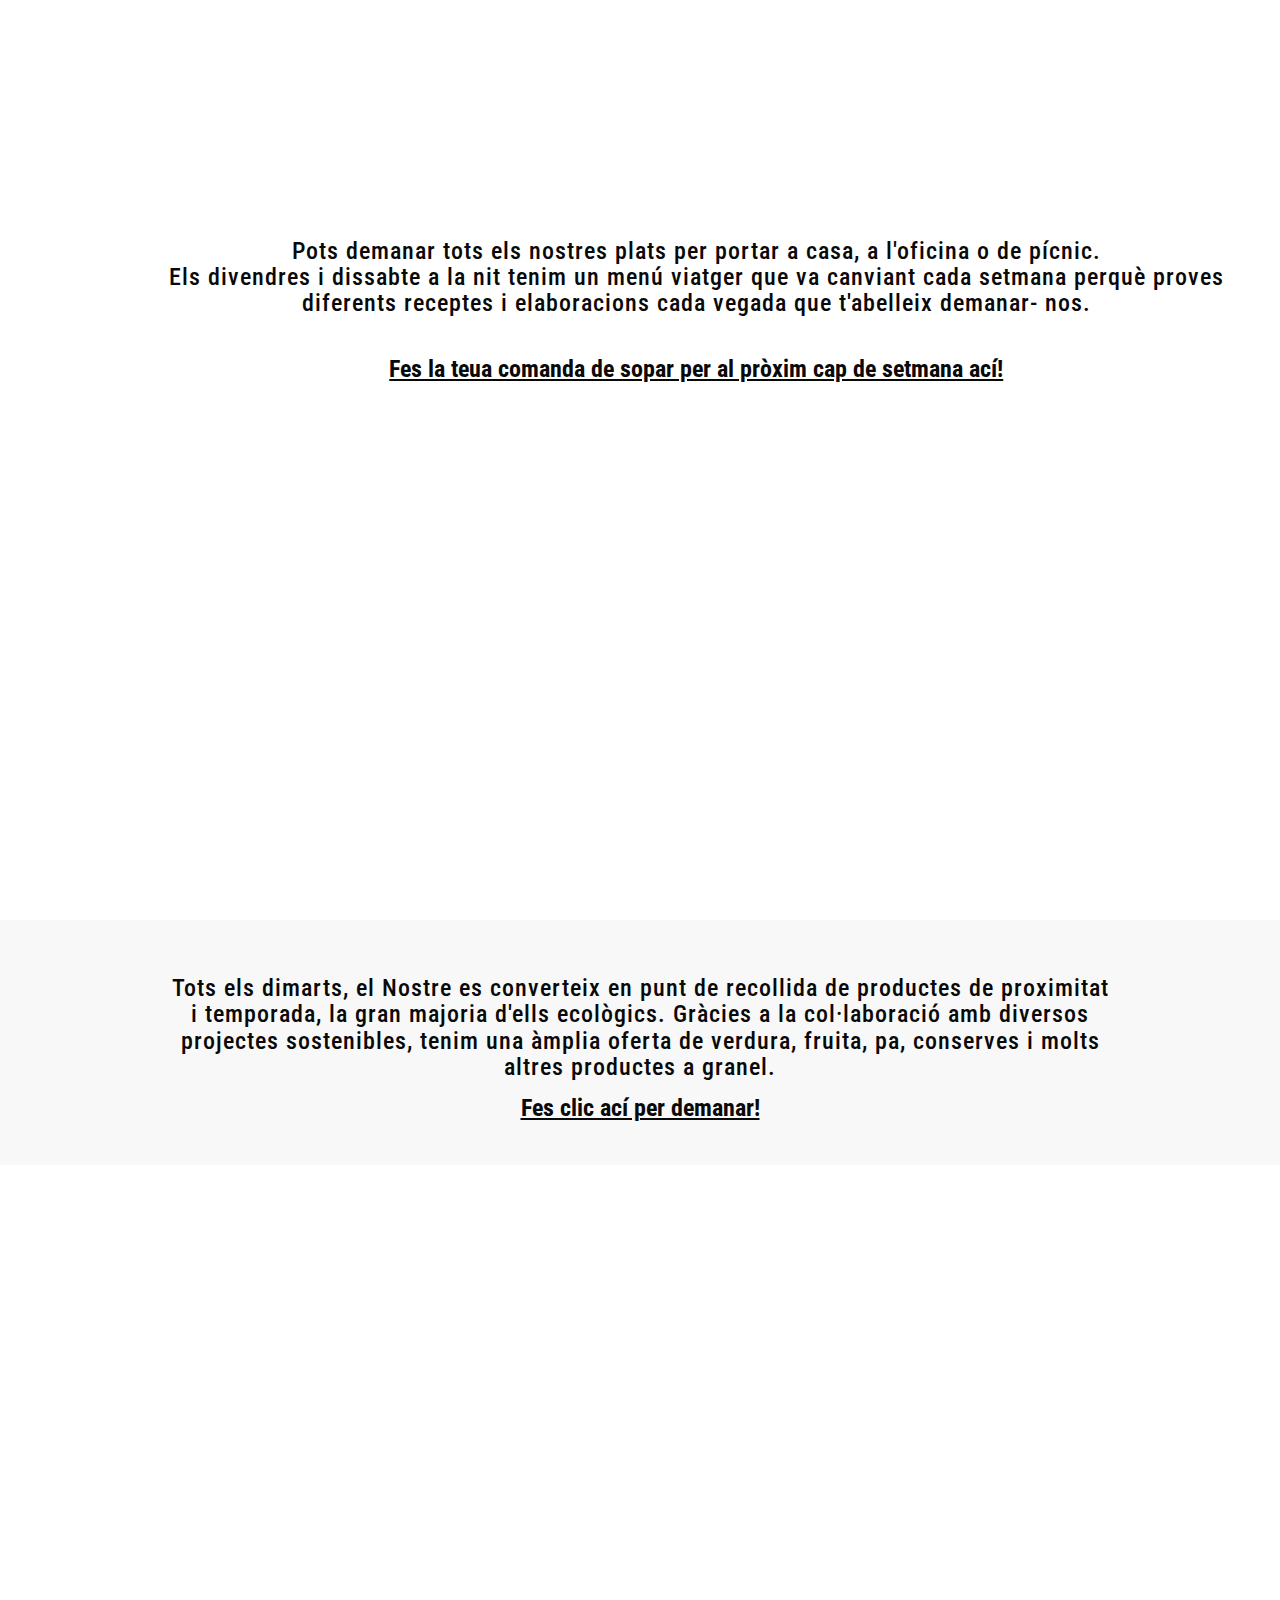
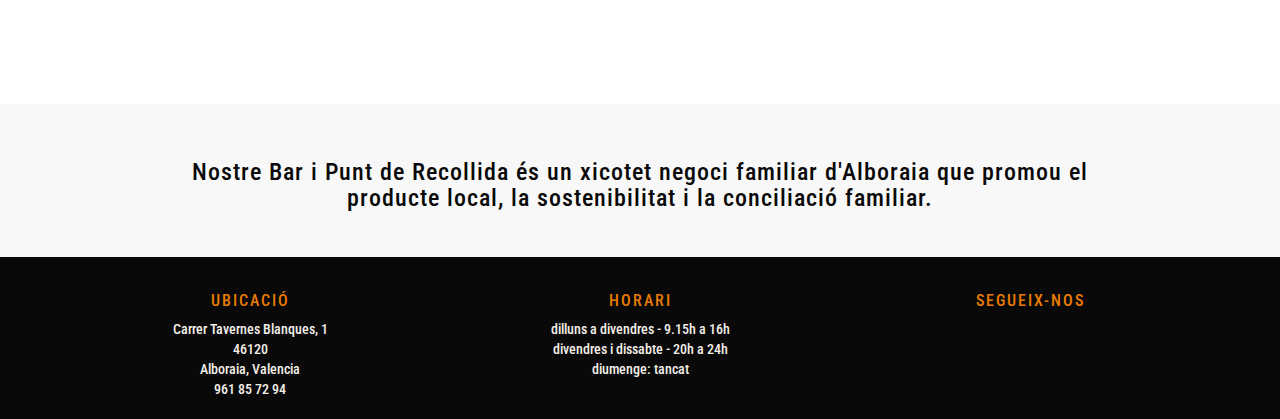
==== commit 90720a5e: "change margins" ====
--- a/index.html
+++ b/index.html
@@ -277,18 +277,19 @@
         <h3>UBICACIÓ</h3>
         <p class="lead-sm">Carrer Tavernes Blanques, 1 <br/>
           46120<br/>
-          Alboraia, Valencia</p>
+          Alboraia, Valencia <br/> 961 85 72 94</p>
       </div>
       <div class="col-sm-4 hidden-xs">
         <h3>horari</h3>
         <p class="lead-sm">dilluns a divendres - 9.15h a 16h <br/>
           divendres i dissabte - 20h a 24h<br/>
-          diumenge: tancat</p>
-      </div>
-      <div class="col-sm-4 hidden-xs">
+          diumenge: tancat </p>
+          
+      </div>
+      <div class="col-sm-4  ">
         <h3>segueix-nos </h3>
         <p class="lead-sm"><i class="fa fa-facebook-square" aria-hidden="true"  onclick="location.href='https://www.facebook.com/profile.php?id=100034328934194';" ></i>  <i class="fa fa-instagram"  aria-hidden="false" onclick="location.href='https://www.instagram.com/nostre_bar/';"></i><br/>
-           961 85 72 94<br/>
+           
            </p>
       </div>
     </div>
--- a/assets/lacapelette/css/lacapelette-styles.css
+++ b/assets/lacapelette/css/lacapelette-styles.css
@@ -180,7 +180,7 @@
 	font-weight: 500;
 }
 #main-nav .nav > li > a {
-	padding: 25px 5px;
+	padding: 38px 5px;
 	text-transform: uppercase;
 	color: rgb(0, 0, 0);
 	letter-spacing: 1px;
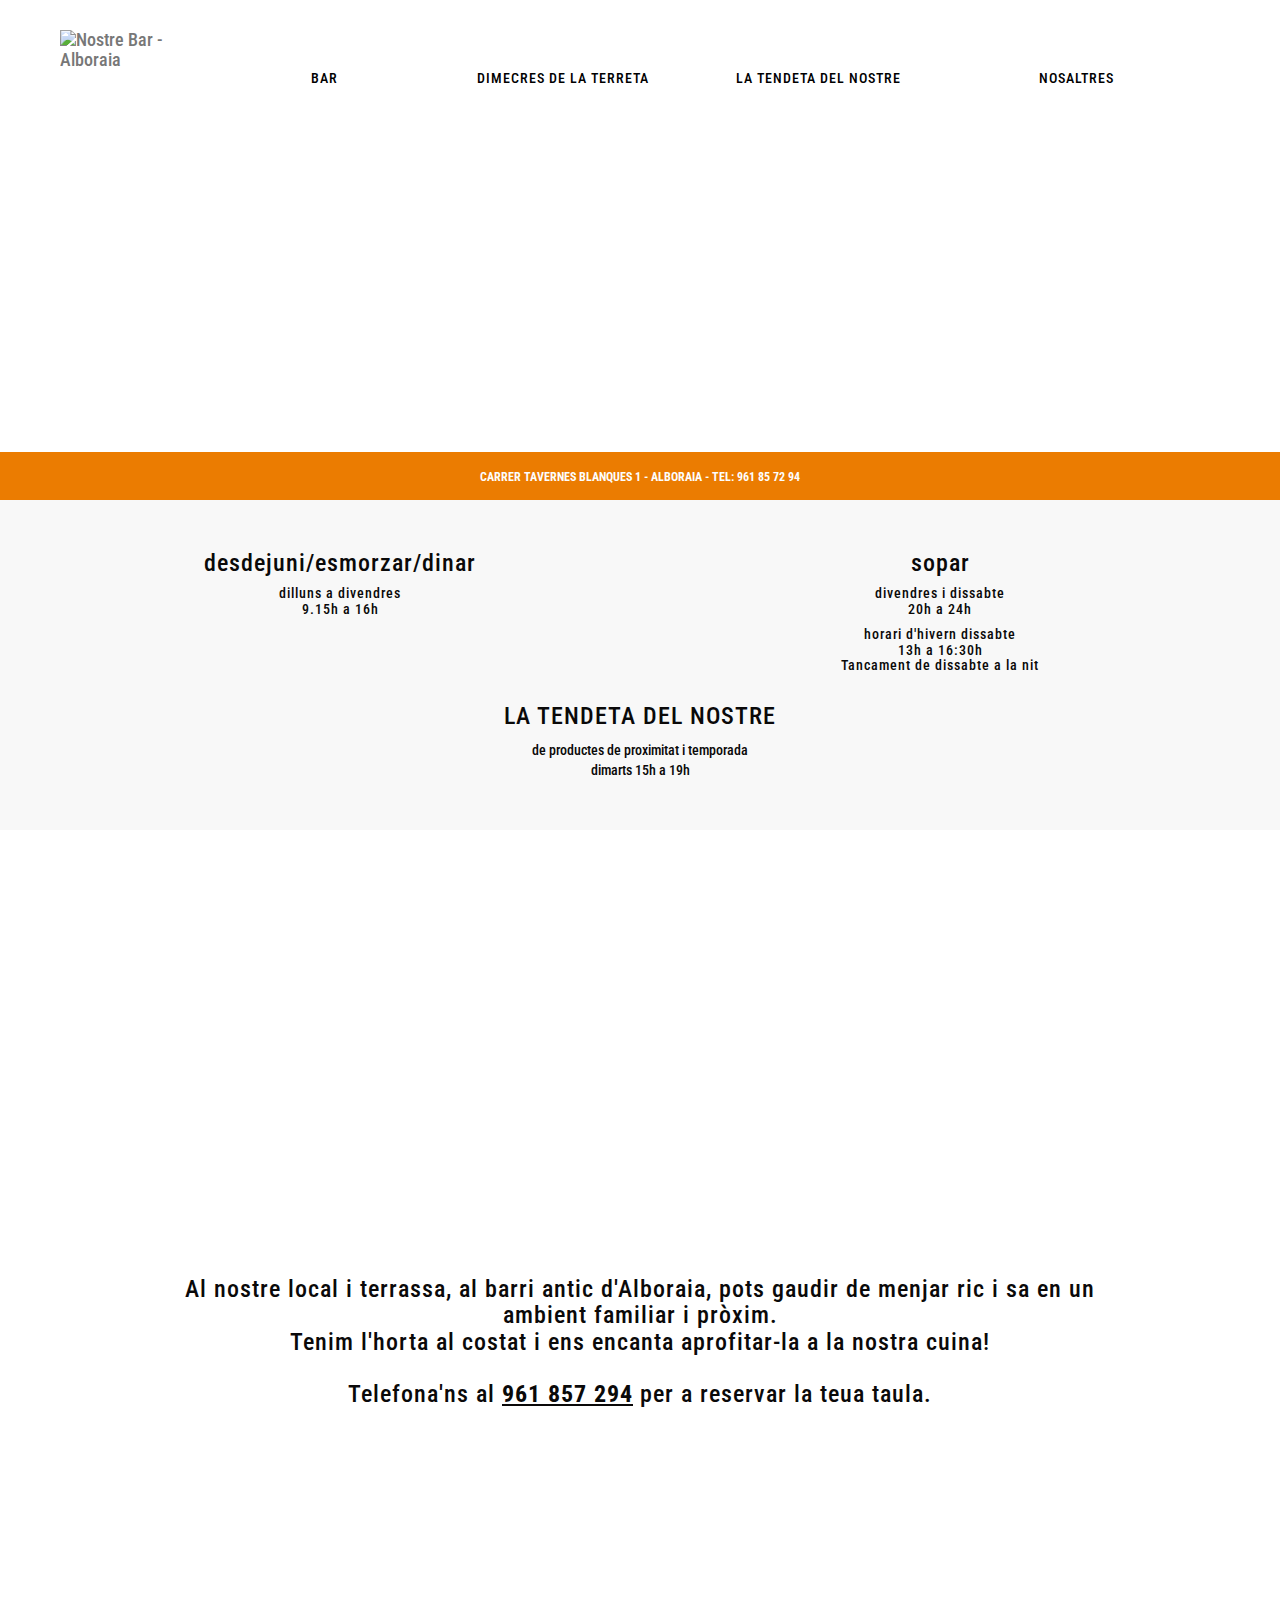
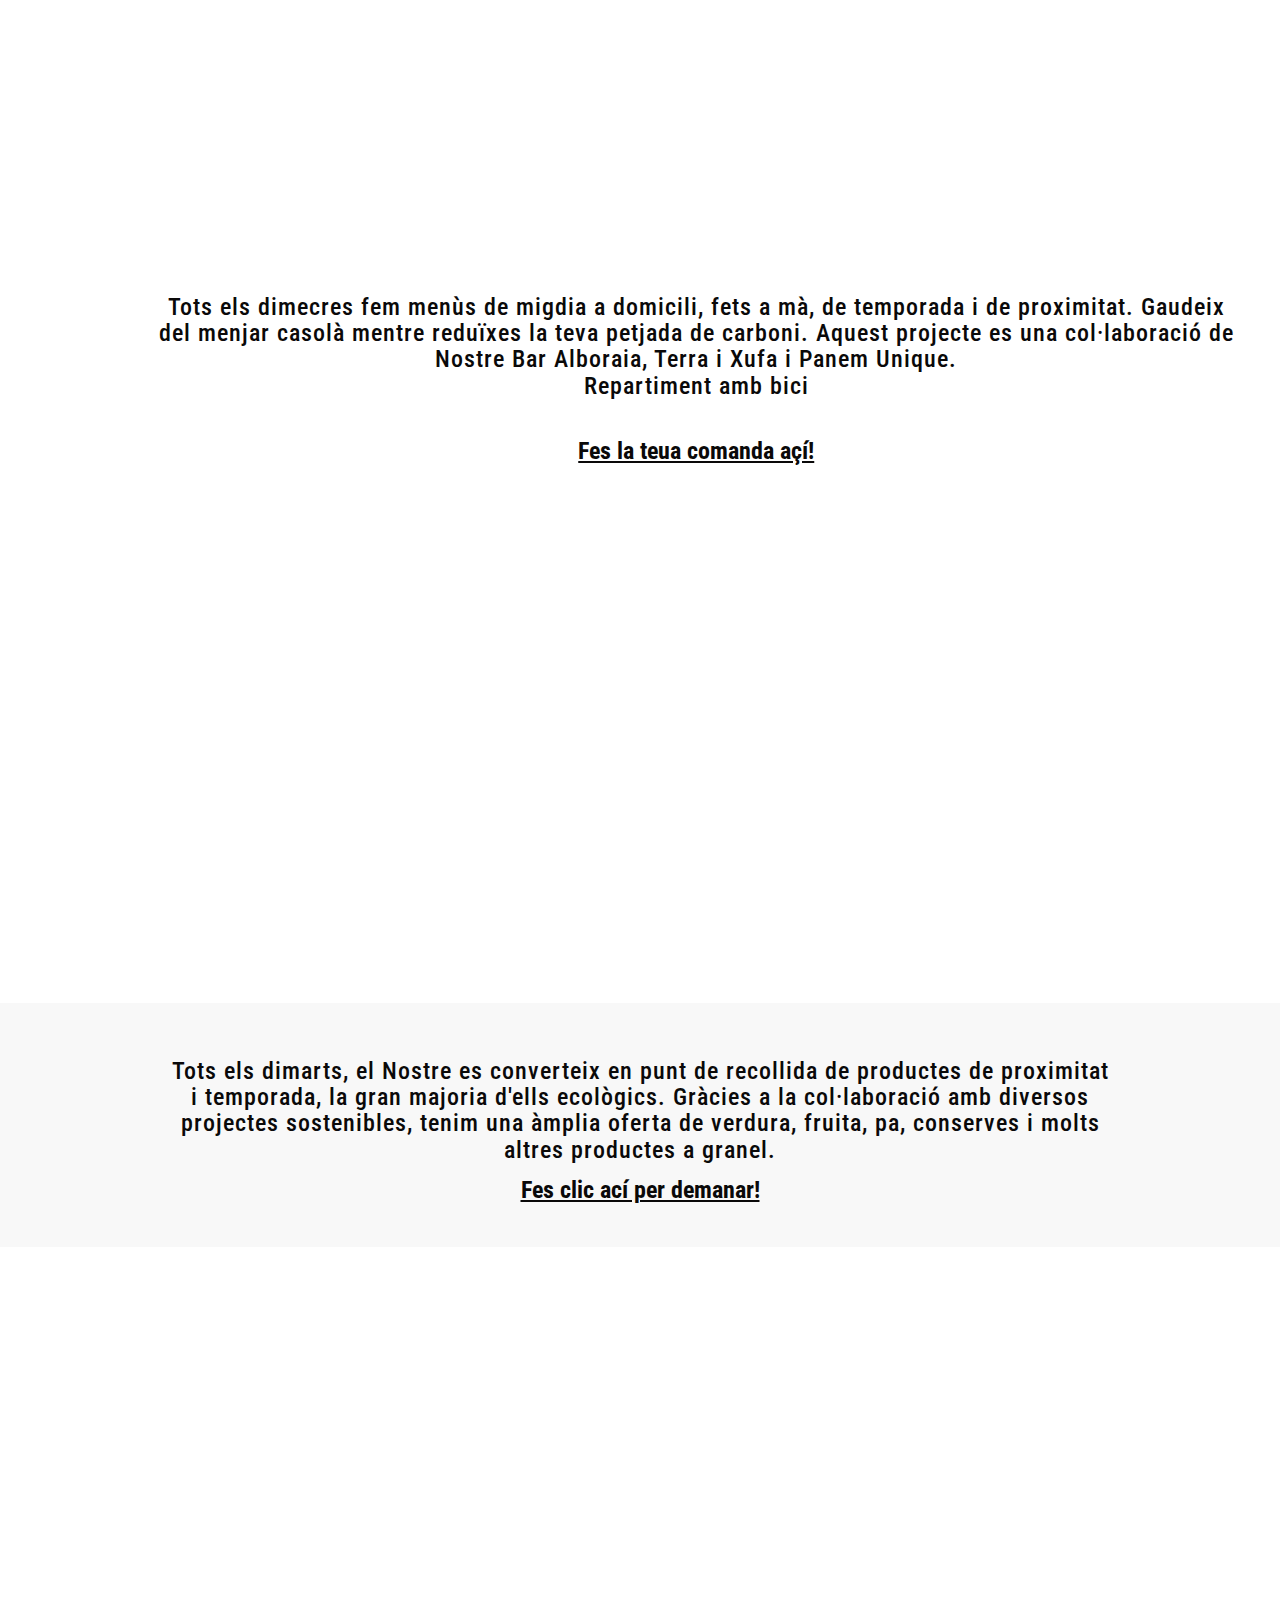
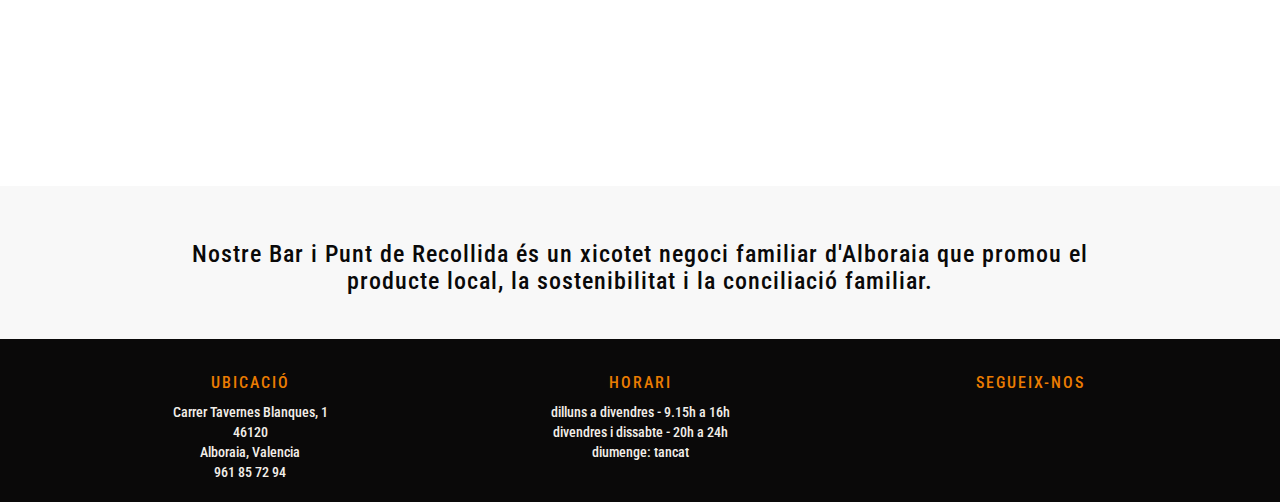
==== commit e4a37cc6: "Update index.html" ====
--- a/index.html
+++ b/index.html
@@ -30,8 +30,8 @@
       <ul class="nav nav-justified">
         <li class="hidden"><a class="page-scroll" href="#page-top"></a></li>
         <li><a class="page-scroll" href="#bar">BAR</a></li>
-        <li><a class="page-scroll" href="#take_away">TAKE AWAY</a></li>
-        <li><a class="page-scroll" href="#punt_recollida">PUNT DE RECOLLIDA</a></li>
+        <li><a class="page-scroll" href="#take_away">DIMECRES DE LA TERRETA</a></li>
+        <li><a class="page-scroll" href="#punt_recollida">LA TENDETA DEL NOSTRE</a></li>
         <li><a class="page-scroll" href="#nosotros">NOSALTRES</a></li>
       </ul>
     </div>
@@ -82,13 +82,19 @@
             <div class="menu-list-item">
               <h5> divendres i dissabte <br/>
                  20h a 24h</h5>
+                                  
+                 <h5>horari d'hivern dissabte <br/>
+                  13h a 16:30h <br/>
+                  Tancament de dissabte a la nit</h5>
+                 
+
             </div>
             <!-- /.Starter Menu Item 01 --> 
           </div>
         </div>
         <div class="col-md-10 col-md-offset-1"> 
                  
-          <h3>punt de recollida</h3>
+          <h3>LA TENDETA DEL NOSTRE</h3>
             de productes de proximitat i temporada<br/>
             dimarts 15h a 19h</p>
            <br>
@@ -150,20 +156,20 @@
 <!-- /.Section Menu --> 
 
 
-<!-- take_away CTA -->
+<!-- dimecres CTA -->
 <section id="take_away">
   <div class="container">
     <div class="row">
       <div class="col-lg-12">
  
-        <h2>TAKE AWAY</h2>
- 
-      </div>
-    </div>
-  </div>
-  <!-- /.container --> 
-</section>
-<!-- /.take_away CTA --> 
+        <h2>DIMECRES DE LA TERRA</h2>
+ 
+      </div>
+    </div>
+  </div>
+  <!-- /.container --> 
+</section>
+<!-- /.dimecres CTA --> 
 
 
  
@@ -176,12 +182,13 @@
     <div class="row">
  
       <div class="row mrgn-15-top mrgn-20-btm col-md-offset-1 text-center"> 
-        <h3>Pots demanar tots els nostres plats per portar a casa, a l&#39;oficina o de pícnic.  <br>Els
-          divendres i dissabte a la nit tenim un menú viatger que va canviant cada setmana
-          perquè proves diferents receptes i elaboracions cada vegada que t&#39;abelleix demanar-
-          nos.</h3>
+        <h3>Tots els dimecres fem menùs de migdia a domicili, fets a mà, de temporada i de proximitat. Gaudeix del menjar casolà
+          mentre reduïxes la teva petjada de carboni. Aquest projecte es una col·laboració de Nostre Bar Alboraia, Terra i Xufa
+          i Panem Unique. 
           <br>
-          <a  class="text-center" href="https://forms.gle/mJVrfYYJWGALtXCz5">Fes la teua comanda de sopar per al pròxim cap de setmana ací! </a  TODO>
+          Repartiment amb bici</h3>
+          <br>
+          <a  class="text-center" href="https://forms.gle/mJVrfYYJWGALtXCz5">Fes la teua comanda açí! </a  TODO>
       
       </div>
     </div>
@@ -197,7 +204,7 @@
     <div class="row">
       <div class="col-lg-12">
  
-        <h2>PUNT DE RECOLLIDA</h2>
+        <h2>LA TENDETA DEL NOSTRE</h2>
  
       </div>
     </div>
@@ -317,4 +324,4 @@
 <!-- Newsletter Form JavaScript --> 
 <script src="newsletter/newsletter.js"></script>
 </body>
-</html>+</html>
